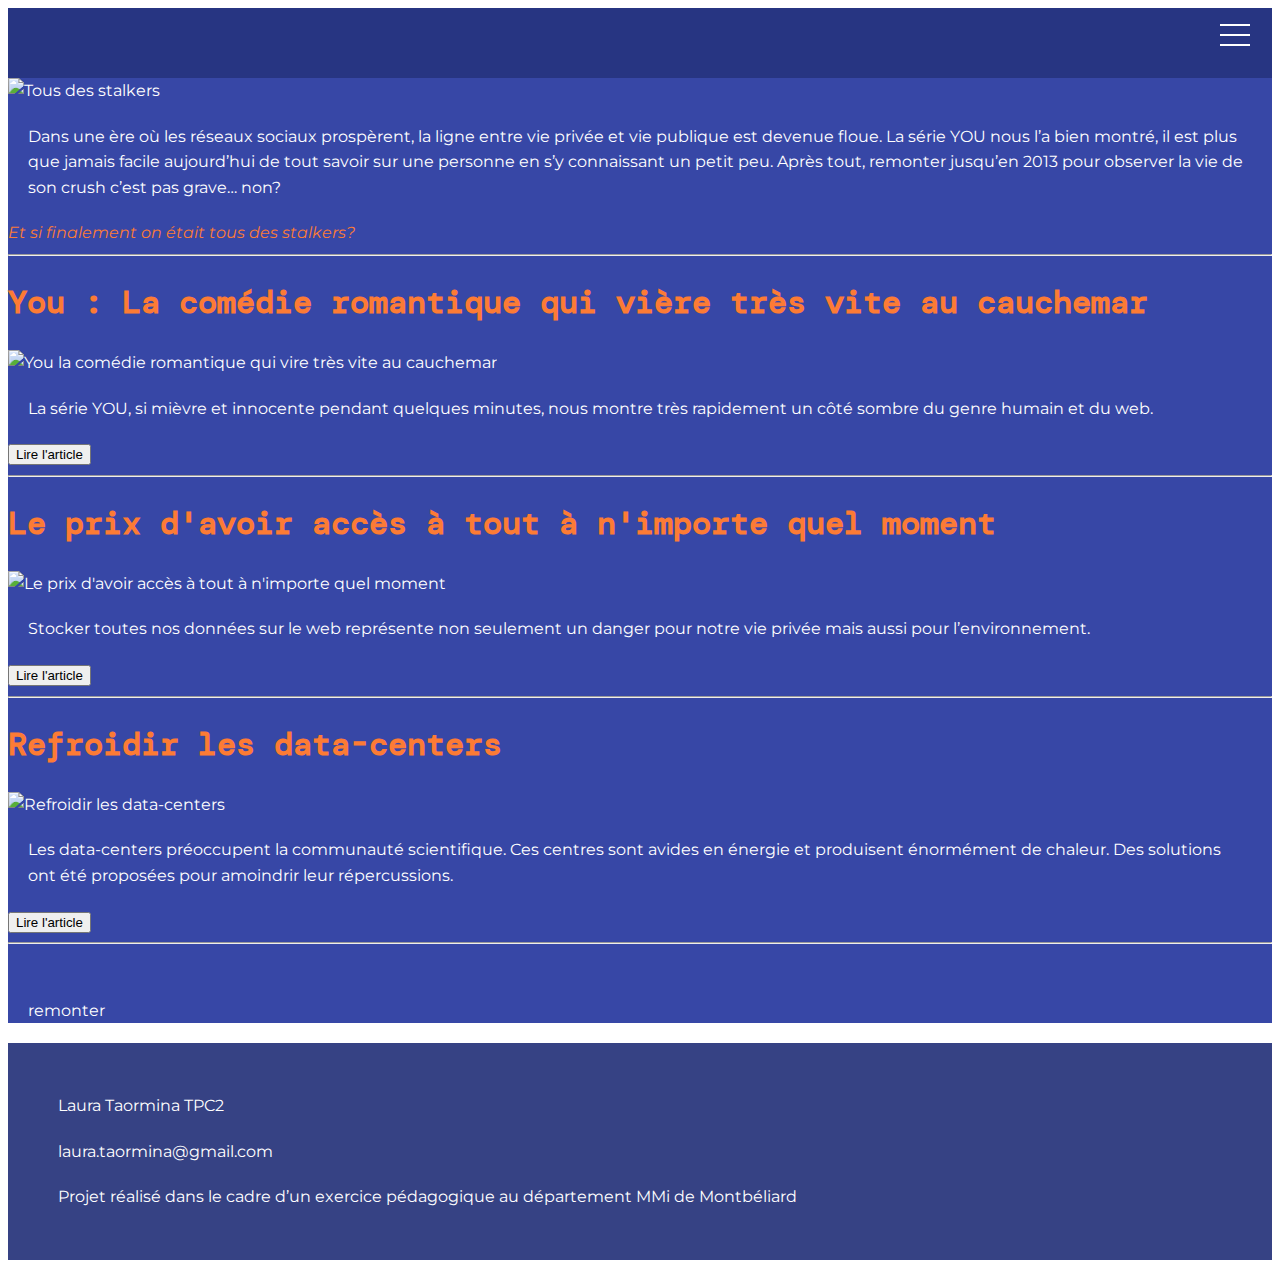
==== index.html @ 7e01e3b2 "Corrections apportées à l'header" ====
<!DOCTYPE html>
<html lang="fr">
<head>
    <meta charset="UTF-8">
    <title>Accueil</title>
    <meta name="viewport" content="width=device-width, user-scalable=no, intial-scale=1.0 ">
    <link rel="stylesheet" href="css/mescss/normalize.css">
    <link rel="stylesheet" href="css/mescss/styles-graphiques.css">
    <link rel="stylesheet" href="css/mescss/couleur-et-typographie.css">
    <link rel="stylesheet" href="css/mescss/menu.css">
    <link rel="stylesheet" href="css/mescss/mise-en-page.css">
</head>

<body>

<header>
    <a href="index.html"><img src="img/logo-blanc.svg" alt=""></a>
    <div class="nav-toggle" onclick="document.documentElement.classList.toggle('menu-open')">
        <div class="nav-toggle-bar"></div>
    </div>
    <nav class="menu">
        <ul>
            <li><a href="index.html">Accueil</a></li>
            <li><a href="article-1.html">La comédie romantique qui vire très vite au cauchemar</a></li>
            <li><a href="article-2.html">Le prix d'avoir accès à tout à n'importe quel moment</a></li>
            <li><a href="article-scientifique.html">L'avènement de l'industrie du Big Data</a></li>
            <li><a href="article-3.html">Refroidir les data-centers</a></li>
            <li><a href="a-propos.html">À propos</a></li>
        </ul>
    </nav>
</header>
<main class="index">
    <img src="img/you-photo.jpeg" alt="Tous des stalkers">

    <p>Dans une ère où les réseaux sociaux prospèrent, la ligne entre vie privée et vie publique est devenue floue. La
        série YOU nous l’a bien montré, il est plus que jamais facile aujourd’hui de tout savoir sur une personne en s’y
        connaissant un petit peu. Après tout, remonter jusqu’en 2013 pour observer la vie de son crush c’est pas grave…
        non?</p>
    <em>Et si finalement on était tous des stalkers?</em>

    <hr>
    <div class="tweets">
        <h1>You : La comédie romantique qui vière très vite au cauchemar</h1>
        <img src="img/you-3.jpg" alt="You la comédie romantique qui vire très vite au cauchemar">
        <p>La série YOU, si mièvre et innocente pendant quelques minutes, nous montre très rapidement un côté sombre du
            genre humain et du web. </p>

        <button>Lire l'article</button>

        <hr>

        <h1>Le prix d'avoir accès à tout à n'importe quel moment</h1>
        <img src="img/cadenas.jpg" alt="Le prix d'avoir accès à tout à n'importe quel moment">
        <p>Stocker toutes nos données sur le web représente non seulement un danger pour notre vie privée mais aussi
            pour
            l’environnement. </p>

        <button>Lire l'article</button>

        <hr>

        <h1>Refroidir les data-centers</h1>
        <img src="img/data-center2.jpg" alt="Refroidir les data-centers">
        <p>Les data-centers préoccupent la communauté scientifique. Ces centres sont avides en énergie et produisent
            énormément de chaleur. Des solutions ont été proposées pour amoindrir leur répercussions.</p></div>

    <button>Lire l'article</button>

    <hr>

    <div class="bouton-remonter">
        <img src="img/logo-blanc.svg" alt="">
        <p>remonter</p>
    </div>
</main>

<footer>
    <p>Laura Taormina TPC2</p>
    <p>laura.taormina@gmail.com</p>
    <p>Projet réalisé dans le cadre d’un exercice pédagogique au département MMi de Montbéliard </p>

</footer>


</body>
</html>
---- css/mescss/styles-graphiques.css ----
img {
    max-width: 100%;
    height: auto;
}

.index > img:first-of-type {
    width: 100%;
}

.carousel {
    background-color: #6189BF;
    padding: 20px 0;
}

.carousel > ul {
    display: flex;
    overflow-x: scroll;
    scroll-snap-type: x mandatory;
}

.carousel-item {
    list-style: none;
    padding: 20px 0;
    flex: 1 0 220px;
    margin-right: 20px;
    scroll-snap-align: center;
}


::-webkit-scrollbar {
    height: 2px;
}

::-webkit-scrollbar-track {
    background-color: #273582;
}

::-webkit-scrollbar-thumb {
    background-color: #FC7B35;
}

.autres-projets > ul {
    list-style: none;
}

.grille-autres-projets img {
    border-radius:50px;
    -webkit-border-radius:50px;
    -moz-border-radius:50px;
    width:103px;
    height:103px;
}

header img {
    width:60px;
    position:absolute;
    top:4px;
    left:20px;
}
---- css/mescss/couleur-et-typographie.css ----
@import url('https://fonts.googleapis.com/css2?family=Montserrat:ital,wght@0,100;0,200;0,300;0,400;0,500;0,600;0,700;0,800;0,900;1,100;1,200;1,300;1,400;1,500;1,600;1,700;1,800;1,900&display=swap');
@import url('https://fonts.googleapis.com/css2?family=DM+Mono:ital,wght@0,300;0,400;0,500;1,300;1,400;1,500&family=Montserrat:ital,wght@0,100;0,200;0,300;0,400;0,500;0,600;0,700;0,800;0,900;1,100;1,200;1,300;1,400;1,500;1,600;1,700;1,800;1,900&display=swap');

html {
    font-size: 62.5%; /* 1rem == 10px */
}

body {
    font-family: 'Montserrat', sans-serif;
    font-size: 1.6rem;
    line-height: 1.6;
}

header {
    background-color: #273582;
    height: 70px;
    color: white;
}

a {
    text-decoration: none;
}

h1, h2, h3 {
    font-family: 'DM Mono', monospace;
    color: #FC7B35;
}

h2 {
    margin-left: 17px;
    font-size: 1.125rem;
}

h3 {
    margin-left: 25px;
}

em {
    color: #FC7B35;
}

footer {
    background-color: #364284;
    color: white;
    padding: 30px;
}

.index {
    background-color: #3747A6;
    color: white;
}

p {
    margin: 20px;
}

hr {
    color: #3747A6;
}

.autres-projets {
    background-color: #6189BF;
    padding: 30px;
    margin-top: 40px;
}

.autres-projets p, .img-autres-projets > li {
    color: white;
    text-align: center;
}


.autres-projets p:first-of-type {
    font-family: 'DM Mono', monospace;
}
---- css/mescss/menu.css ----
.nav-toggle {
    width: 30px;
    height: 30px;
    position: absolute;
    top: 20px;
    right: 30px;
    display: flex;
    align-items: center;
    justify-content: center;
    z-index: 2;
}

.nav-toggle-bar,
.nav-toggle-bar::before,
.nav-toggle-bar::after {
    content: "";
    background-color: white;
    width: 100%;
    height: 2px;
    position: absolute;
    left: 0;
    transition: all .6s ease-in-out;
}

.nav-toggle-bar::before {
    top: -10px;
}

.nav-toggle-bar::after {
    top: 10px;
}

.menu-open .nav-toggle-bar {
    transform: rotate(135deg);
}

.menu-open .nav-toggle-bar::before,
.menu-open .nav-toggle-bar::after {
    transform: rotate(90deg);
    top: 0;
}

/*MENU*/

.menu {
    background-color: #273582;
    position: fixed;
    top: 0;
    left: 0;
    bottom: 0;
    right: 0;
    display: flex;
    align-items: center;
    justify-content: center;
    transform: translateX(100vw);
    transition: all .6s;
    z-index: 1;
}

.menu-open .menu {
    transform: translateX(0);
}

/*Note :Bug sur IOS */
/*Overflow doit être appliqué sur l'élément body ET html*/
/*pour faire disparaître le scroll */
.menu-open,
.menu-open body {
    overflow: hidden;
}

.menu ul {
    list-style: none;
    margin: 0;
    padding: 0;
    font-size: 2.3rem;
    text-transform: uppercase;
}

.menu li {
    margin-bottom: 30px;
    background-color: #4B5AAF;
    border-radius:15px;
    text-align: center;
    padding:5px;
    transform: translateX(30px);
    opacity: 0;
    transition: all .5s ease;
}

.menu a {
    color: white;
}

.menu-open .menu li {
    transform: translateX(0);
    opacity: 1;
}

.menu-open .menu li:nth-child(n+1) {transition-delay: .3s;}
.menu-open .menu li:nth-child(n+2) {transition-delay: .35s;}
.menu-open .menu li:nth-child(n+3) {transition-delay: .4s;}
.menu-open .menu li:nth-child(n+4) {transition-delay: .45s;}
.menu-open .menu li:nth-child(n+5) {transition-delay: .5s;}
.menu-open .menu li:nth-child(n+6) {transition-delay: .55s;}
---- css/mescss/mise-en-page.css ----
.img-autres-projets > li {
    display:table-cell;
    width:50%;
    vertical-align: top;
}
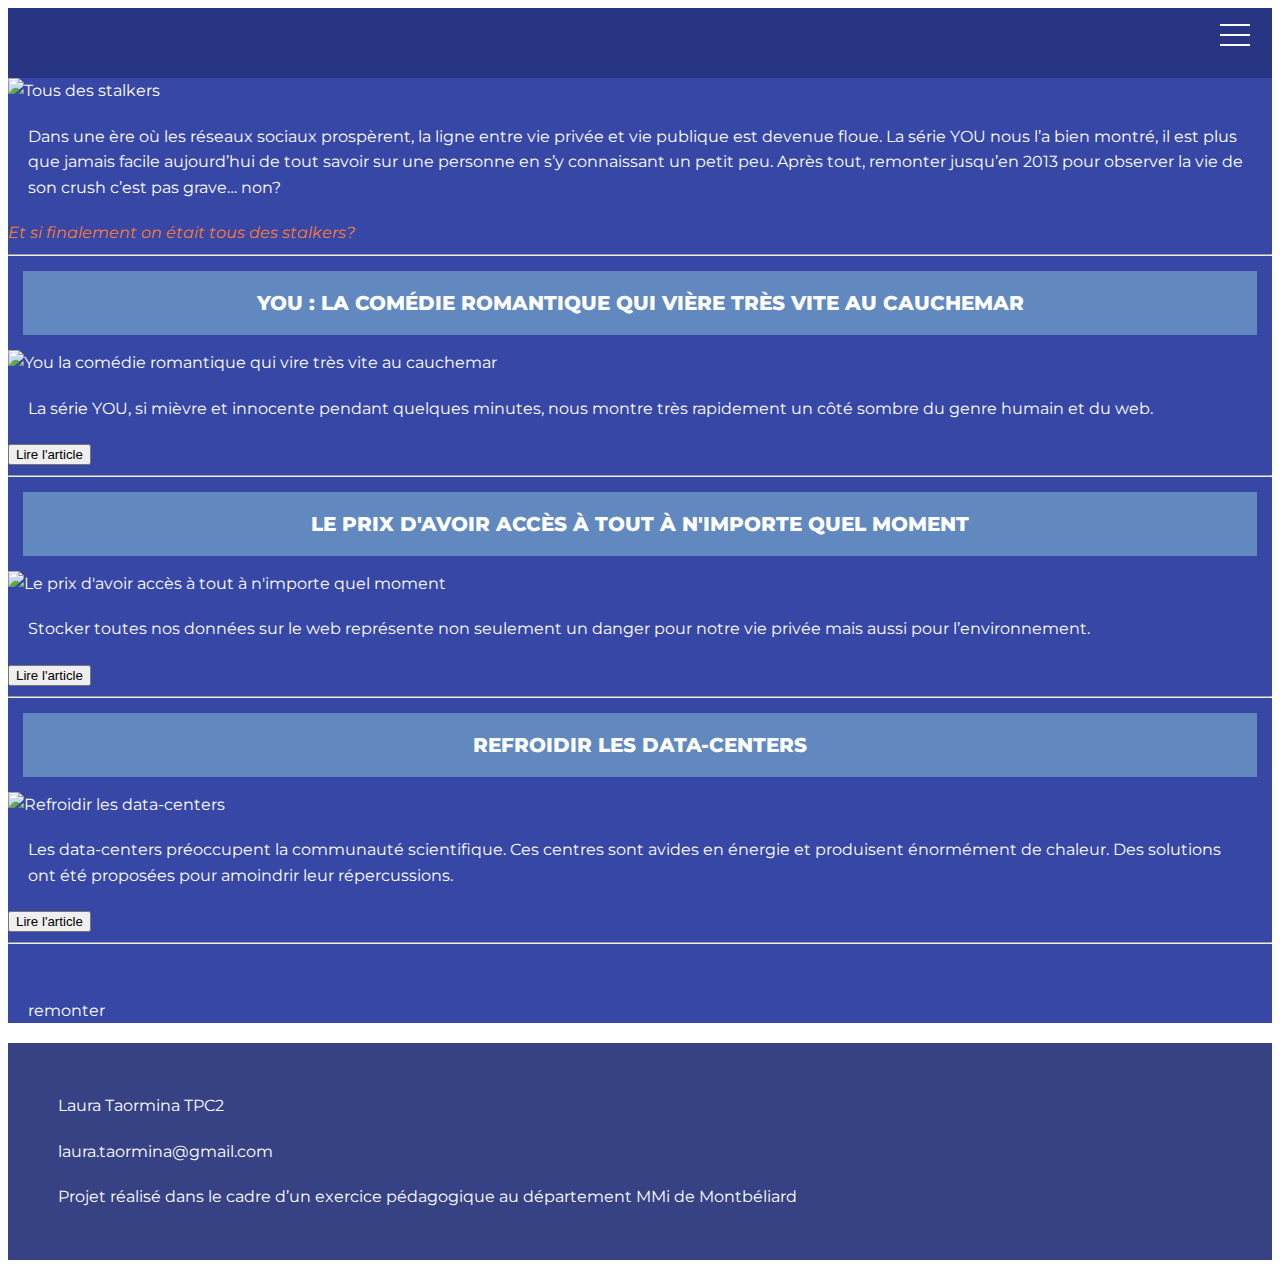
==== commit dd20242d: "Boutons article suivant + Bouton remonter la page" ====
--- a/index.html
+++ b/index.html
@@ -3,6 +3,7 @@
 <head>
     <meta charset="UTF-8">
     <title>Accueil</title>
+    <script src="https://kit.fontawesome.com/8444637501.js" crossorigin="anonymous"></script>
     <meta name="viewport" content="width=device-width, user-scalable=no, intial-scale=1.0 ">
     <link rel="stylesheet" href="css/mescss/normalize.css">
     <link rel="stylesheet" href="css/mescss/styles-graphiques.css">
@@ -29,7 +30,9 @@
         </ul>
     </nav>
 </header>
+
 <main class="index">
+
     <img src="img/you-photo.jpeg" alt="Tous des stalkers">
 
     <p>Dans une ère où les réseaux sociaux prospèrent, la ligne entre vie privée et vie publique est devenue floue. La
--- a/css/mescss/styles-graphiques.css
+++ b/css/mescss/styles-graphiques.css
@@ -44,16 +44,45 @@
 }
 
 .grille-autres-projets img {
-    border-radius:50px;
-    -webkit-border-radius:50px;
-    -moz-border-radius:50px;
-    width:103px;
-    height:103px;
+    border-radius: 50px;
+    -webkit-border-radius: 50px;
+    -moz-border-radius: 50px;
+    width: 103px;
+    height: 103px;
 }
 
 header img {
-    width:60px;
-    position:absolute;
-    top:4px;
-    left:20px;
+    width: 60px;
+    position: absolute;
+    top: 4px;
+    left: 20px;
 }
+
+.article-suivant {
+    background-color: #6189BF;
+    color: white;
+    font-size: 2rem;
+    text-transform: uppercase;
+    text-align: center;
+    margin: 15px;
+    padding: 20px;
+    font-weight: 800;
+    line-height: 2.4rem;
+}
+
+.lire-article-suivant {
+    font-family: 'DM Mono', monospace;
+    color: #FC7B35;
+    font-size: 1.4rem;
+    text-transform: uppercase;
+}
+
+.lire-article-suivant::after {
+    background-image: url("img/arrow-alt-circle-right-regular.svg");
+}
+
+.bouton-remonter img {
+    width: 50px;
+    margin-left:43vw;
+    opacity: 33%;
+}--- a/css/mescss/couleur-et-typographie.css
+++ b/css/mescss/couleur-et-typographie.css
@@ -19,20 +19,34 @@
 
 a {
     text-decoration: none;
+    color: #FC7B35;
 }
 
-h1, h2, h3 {
+h1 {
+    background-color: #6189BF;
+    color: white;
+    font-size: 2rem;
+    text-transform: uppercase;
+    text-align: center;
+    margin: 15px;
+    padding: 20px;
+    font-weight: 800;
+    line-height: 2.4rem;
+}
+
+h2, h3 {
     font-family: 'DM Mono', monospace;
     color: #FC7B35;
 }
 
 h2 {
     margin-left: 17px;
-    font-size: 1.125rem;
+    font-size: 1.8rem;
 }
 
 h3 {
     margin-left: 25px;
+    font-size: 1.6rem;
 }
 
 em {
@@ -41,8 +55,11 @@
 
 footer {
     background-color: #364284;
-    color: white;
     padding: 30px;
+}
+
+footer p {
+    color:white;
 }
 
 .index {
@@ -52,6 +69,11 @@
 
 p {
     margin: 20px;
+    color: #273582;
+}
+
+.index p {
+    color: white;
 }
 
 hr {
@@ -72,4 +94,8 @@
 
 .autres-projets p:first-of-type {
     font-family: 'DM Mono', monospace;
+}
+
+.carousel h3 {
+    color: white;
 }--- a/css/mescss/menu.css
+++ b/css/mescss/menu.css
@@ -43,7 +43,7 @@
 /*MENU*/
 
 .menu {
-    background-color: #273582;
+    background: linear-gradient(180deg, rgba(39,53,130,1) 34%, rgba(55,71,166,1) 100%);
     position: fixed;
     top: 0;
     left: 0;
@@ -73,16 +73,18 @@
     list-style: none;
     margin: 0;
     padding: 0;
-    font-size: 2.3rem;
+    font-size: 1.8rem;
+    font-weight: 800;
     text-transform: uppercase;
 }
 
 .menu li {
-    margin-bottom: 30px;
+    margin-bottom: 20px;
     background-color: #4B5AAF;
-    border-radius:15px;
+    border-radius: 5px;
     text-align: center;
-    padding:5px;
+    padding: 0.7em;
+    width: 85vw;
     transform: translateX(30px);
     opacity: 0;
     transition: all .5s ease;
@@ -97,11 +99,28 @@
     opacity: 1;
 }
 
-.menu-open .menu li:nth-child(n+1) {transition-delay: .3s;}
-.menu-open .menu li:nth-child(n+2) {transition-delay: .35s;}
-.menu-open .menu li:nth-child(n+3) {transition-delay: .4s;}
-.menu-open .menu li:nth-child(n+4) {transition-delay: .45s;}
-.menu-open .menu li:nth-child(n+5) {transition-delay: .5s;}
-.menu-open .menu li:nth-child(n+6) {transition-delay: .55s;}
+.menu-open .menu li:nth-child(n+1) {
+    transition-delay: .3s;
+}
+
+.menu-open .menu li:nth-child(n+2) {
+    transition-delay: .35s;
+}
+
+.menu-open .menu li:nth-child(n+3) {
+    transition-delay: .4s;
+}
+
+.menu-open .menu li:nth-child(n+4) {
+    transition-delay: .45s;
+}
+
+.menu-open .menu li:nth-child(n+5) {
+    transition-delay: .5s;
+}
+
+.menu-open .menu li:nth-child(n+6) {
+    transition-delay: .55s;
+}
 
 
--- a/css/mescss/mise-en-page.css
+++ b/css/mescss/mise-en-page.css
@@ -1,6 +1,13 @@
 .img-autres-projets > li {
-    display:table-cell;
-    width:50%;
+    display: table-cell;
+    width: 50%;
     vertical-align: top;
 }
 
+.lire-article-suivant {
+    position: absolute
+}
+
+.article-suivant {
+    margin-top: 65px;
+}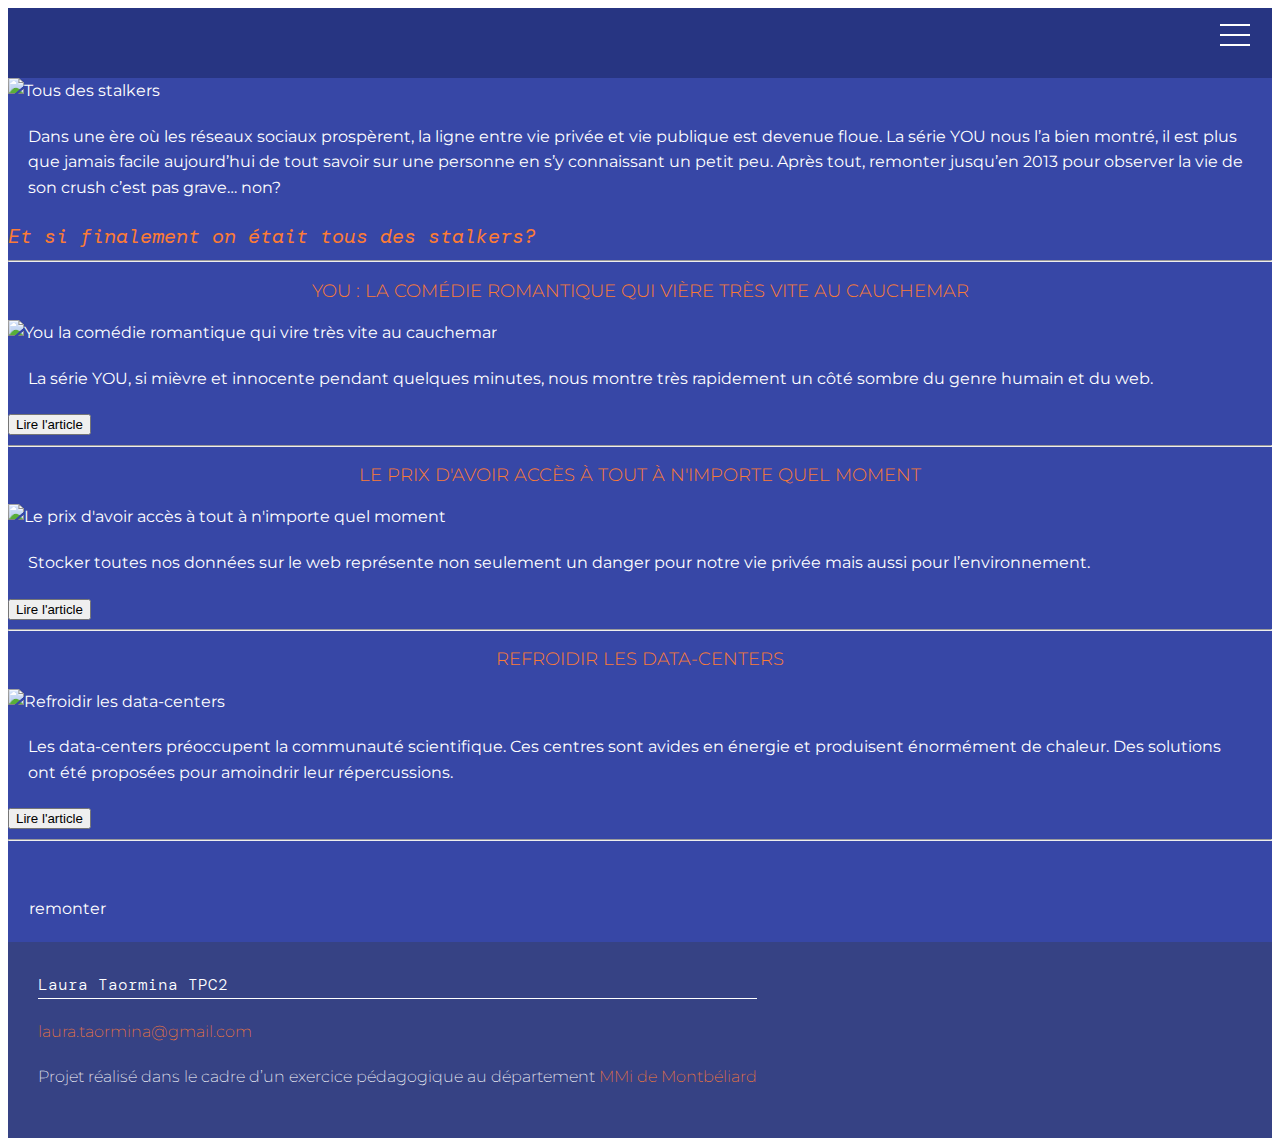
==== commit 953d5234: "Footer" ====
--- a/index.html
+++ b/index.html
@@ -5,7 +5,7 @@
     <title>Accueil</title>
     <script src="https://kit.fontawesome.com/8444637501.js" crossorigin="anonymous"></script>
     <meta name="viewport" content="width=device-width, user-scalable=no, intial-scale=1.0 ">
-    <link rel="stylesheet" href="css/mescss/normalize.css">
+    <link rel="stylesheet" href="css/lib/normalize.css">
     <link rel="stylesheet" href="css/mescss/styles-graphiques.css">
     <link rel="stylesheet" href="css/mescss/couleur-et-typographie.css">
     <link rel="stylesheet" href="css/mescss/menu.css">
@@ -55,8 +55,7 @@
         <h1>Le prix d'avoir accès à tout à n'importe quel moment</h1>
         <img src="img/cadenas.jpg" alt="Le prix d'avoir accès à tout à n'importe quel moment">
         <p>Stocker toutes nos données sur le web représente non seulement un danger pour notre vie privée mais aussi
-            pour
-            l’environnement. </p>
+            pour l’environnement. </p>
 
         <button>Lire l'article</button>
 
@@ -78,12 +77,20 @@
 </main>
 
 <footer>
-    <p>Laura Taormina TPC2</p>
-    <p>laura.taormina@gmail.com</p>
-    <p>Projet réalisé dans le cadre d’un exercice pédagogique au département MMi de Montbéliard </p>
+    <div class="colonne-footer"><p>Laura Taormina TPC2</p>
+        <p><a href="mailto:nullepart@mozilla.org">laura.taormina@gmail.com</a></p>
+        <p>Projet réalisé dans le cadre d’un exercice pédagogique au département <a href="http://mmimontbeliard.com/">MMi
+            de Montbéliard</a></p>
+    </div>
 
+    <div class="colonne-footer">
+        <ul>
+            <li><a href="https://www.twitter.com"><i class="fab fa-twitter"></i></a></li>
+            <li><a href="https://www.Instagram.com"><i class="fab fa-instagram"></i></a></li>
+            <li><a href="https://Facebook.com"><i class="fab fa-facebook-f"></i></a></li>
+        </ul>
+    </div>
 </footer>
-
 
 </body>
 </html>--- a/css/mescss/styles-graphiques.css
+++ b/css/mescss/styles-graphiques.css
@@ -77,12 +77,35 @@
     text-transform: uppercase;
 }
 
-.lire-article-suivant::after {
-    background-image: url("img/arrow-alt-circle-right-regular.svg");
+.bouton-remonter img {
+    width: 50px;
+    margin-left: 43vw;
+    opacity: 33%;
 }
 
-.bouton-remonter img {
-    width: 50px;
-    margin-left:43vw;
-    opacity: 33%;
+.quote {
+    border: 2px #6189BF solid;
+    font-weight: 500;
+    margin: 15px;
+    padding: 15px;
+    text-align: center;
+    font-style: italic;
+    color: #FC7B35;
+    border-radius: 4px;
+}
+
+footer ul {
+    list-style: none;
+}
+
+footer i {
+    font-size: 3rem;
+    margin-bottom: 3vw;
+    margin-right: 5vw;
+    text-align: center;
+    text-shadow: 0 -2px 2px black;
+}
+
+.bouton-remonter {
+    padding: 1px;
 }--- a/css/mescss/couleur-et-typographie.css
+++ b/css/mescss/couleur-et-typographie.css
@@ -22,7 +22,17 @@
     color: #FC7B35;
 }
 
-h1 {
+.index h1 {
+    font-family: 'Montserrat', sans-serif;
+    color: #FC7B35;
+    font-size: 1.8rem;
+    font-weight: 300;
+    text-transform: uppercase;
+    text-align: center;
+    margin: 0.8em;
+}
+
+.page-article h1 {
     background-color: #6189BF;
     color: white;
     font-size: 2rem;
@@ -55,11 +65,21 @@
 
 footer {
     background-color: #364284;
-    padding: 30px;
+    padding:10px;
 }
 
 footer p {
-    color:white;
+    color: white;
+}
+
+footer p:first-of-type {
+    border-bottom: 1px white solid;
+    box-sizing: border-box;
+    font-family: 'DM Mono', monospace;
+}
+
+footer p {
+    font-weight: 200;
 }
 
 .index {
@@ -98,4 +118,9 @@
 
 .carousel h3 {
     color: white;
+}
+
+.index em {
+    font-family: 'DM Mono', monospace;
+    font-size: 2rem;
 }--- a/css/mescss/mise-en-page.css
+++ b/css/mescss/mise-en-page.css
@@ -10,4 +10,9 @@
 
 .article-suivant {
     margin-top: 65px;
+}
+
+.colonne-footer {
+    display: table-cell;
+    vertical-align: top;
 }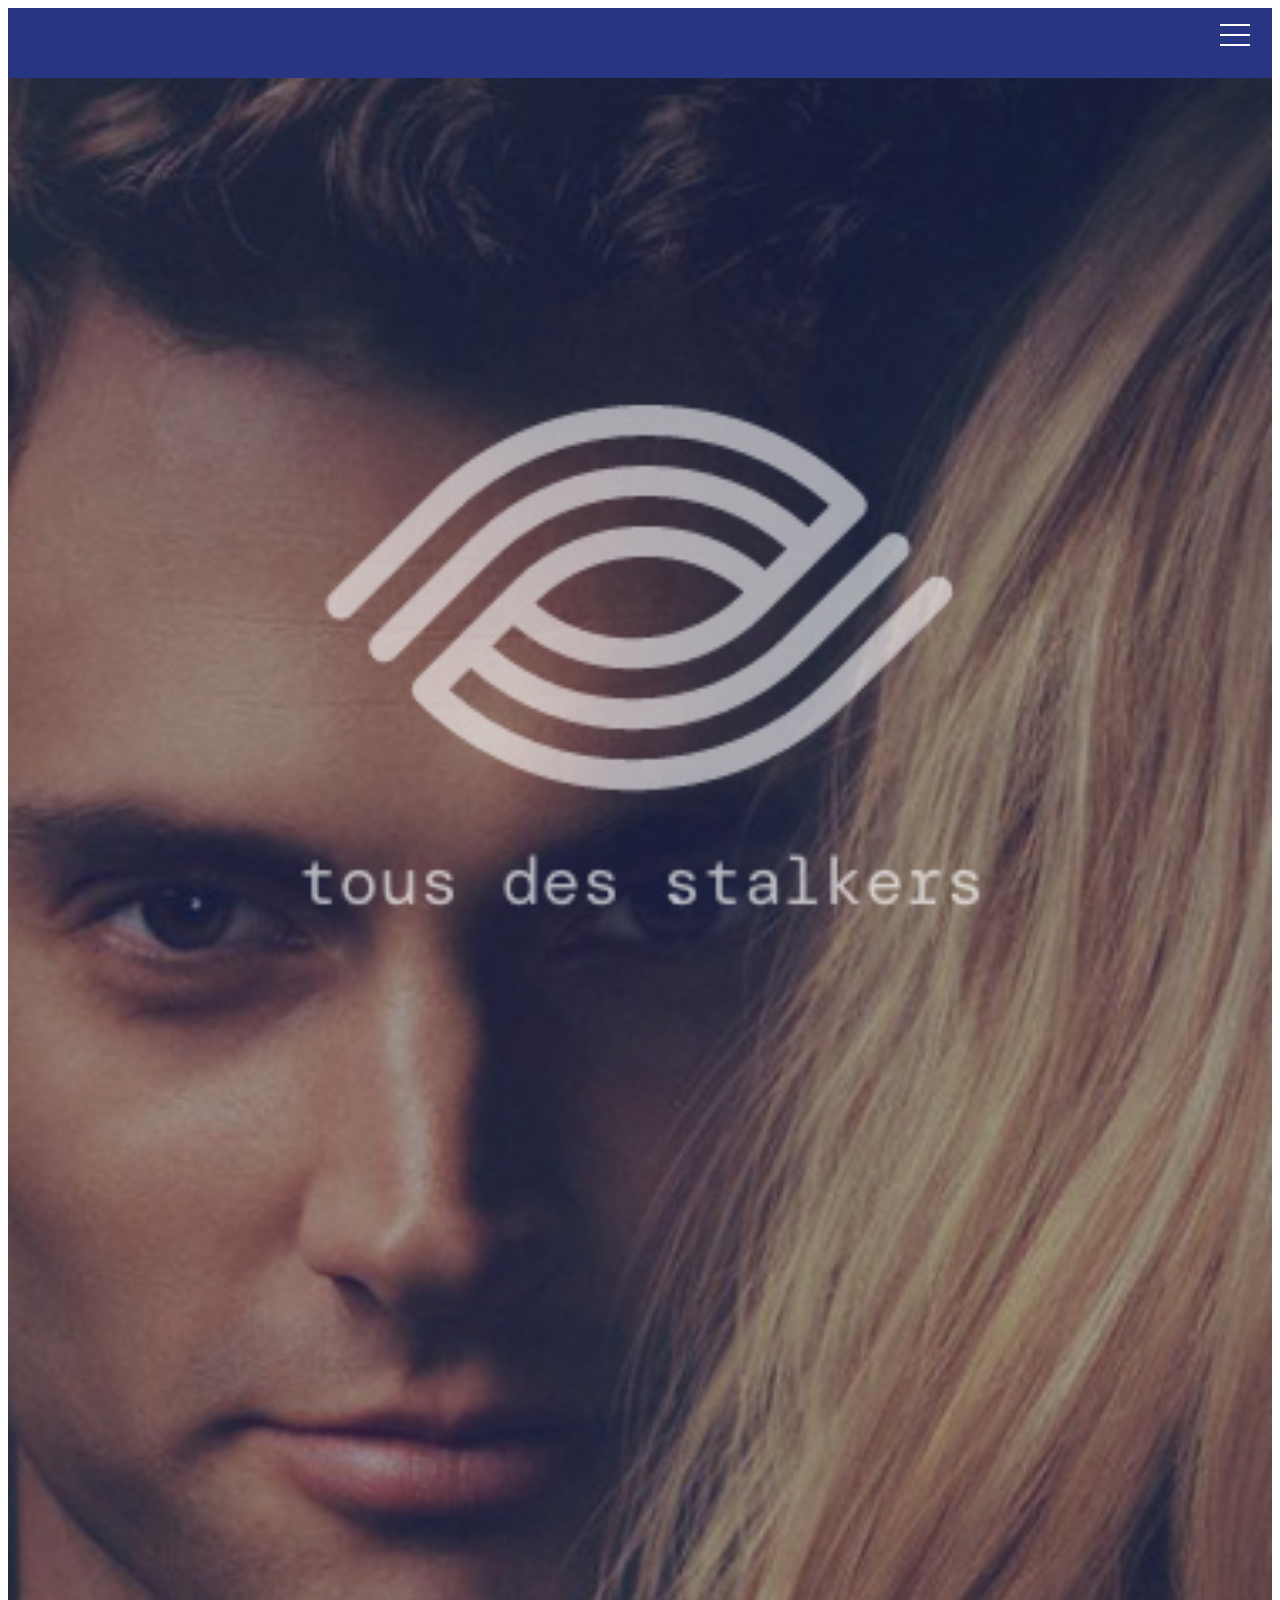
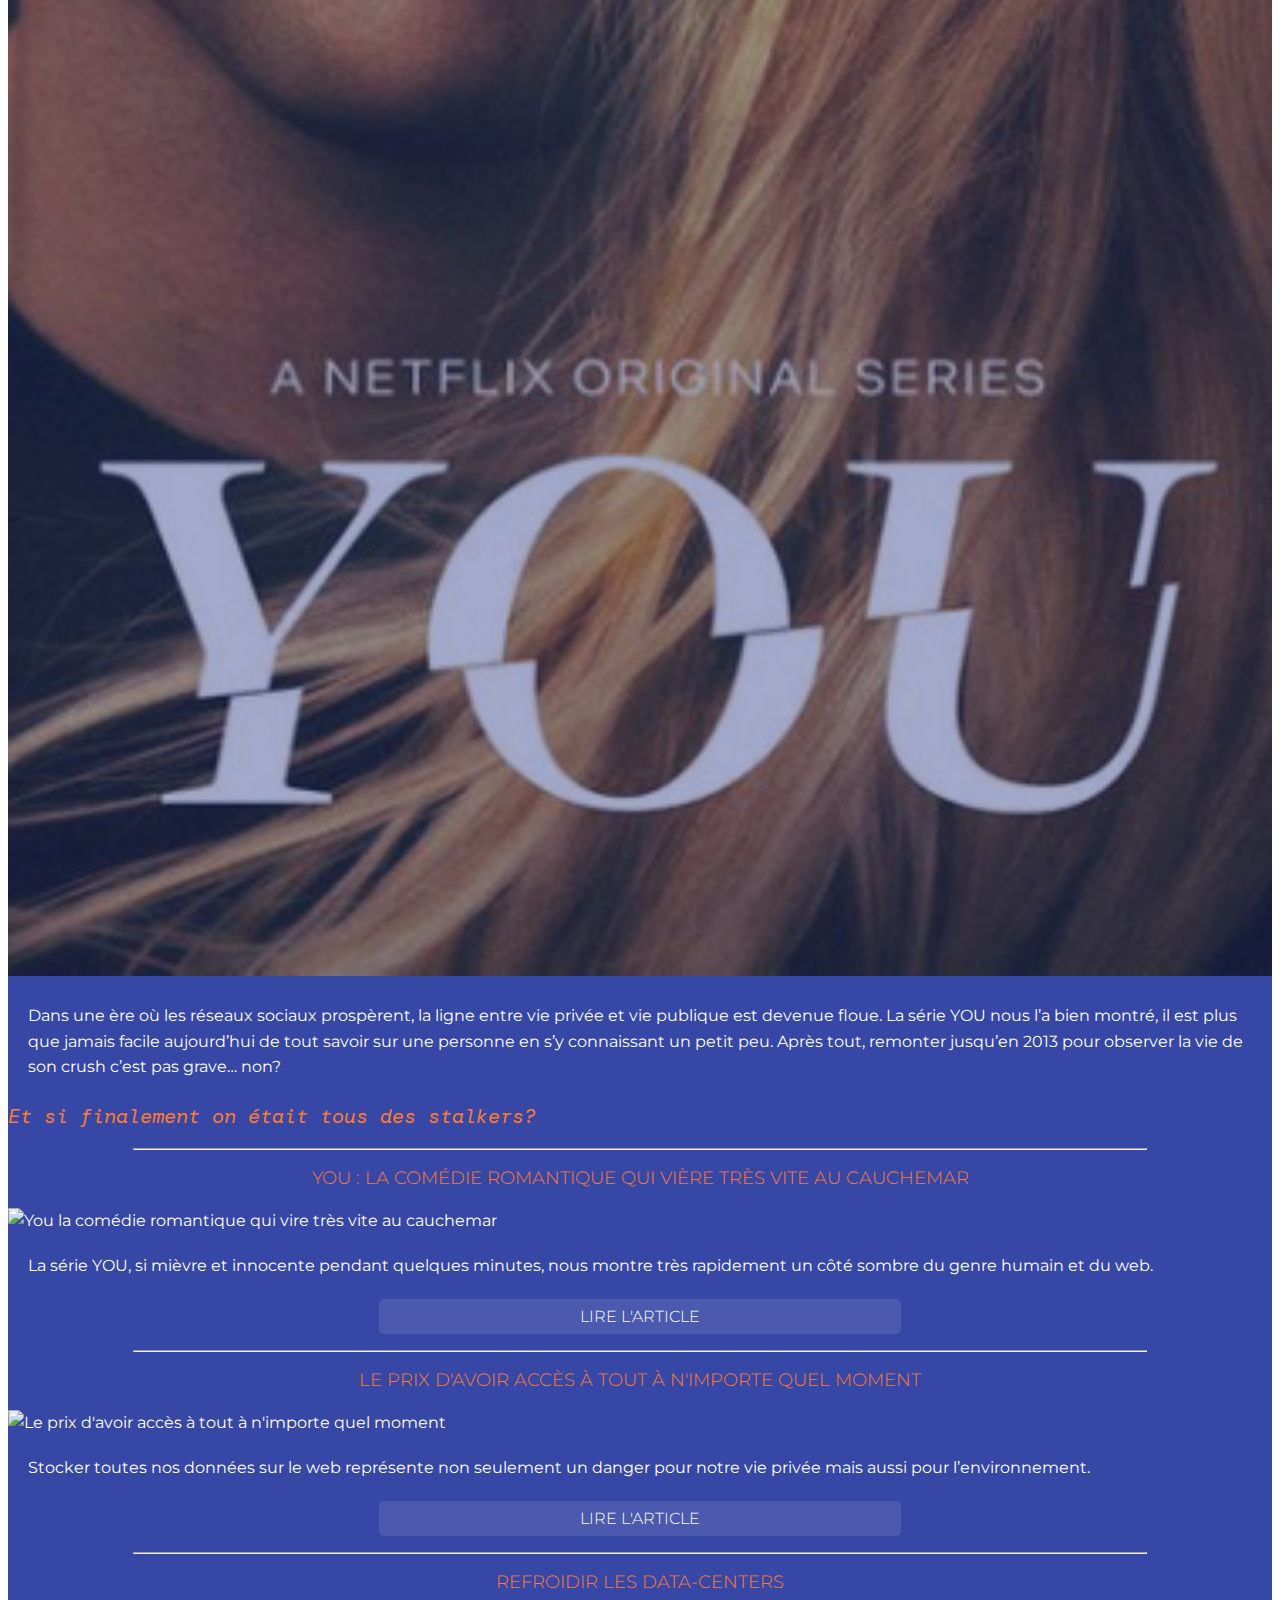
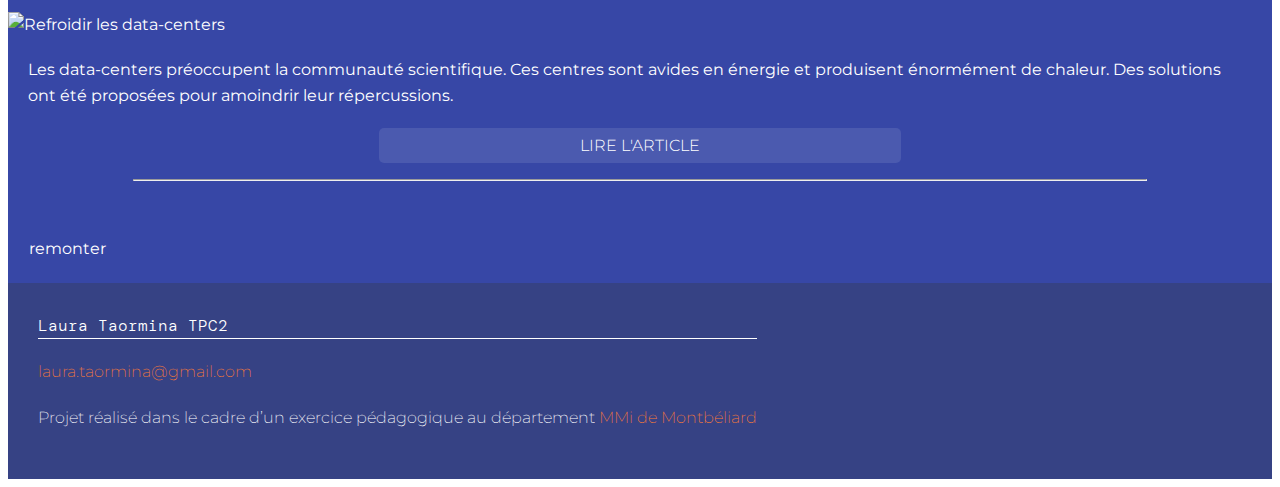
==== commit 5f3027cf: "Boutons lire l'article" ====
--- a/index.html
+++ b/index.html
@@ -33,7 +33,7 @@
 
 <main class="index">
 
-    <img src="img/you-photo.jpeg" alt="Tous des stalkers">
+    <img src="img/photo-accueuil.jpg" alt="Tous des stalkers">
 
     <p>Dans une ère où les réseaux sociaux prospèrent, la ligne entre vie privée et vie publique est devenue floue. La
         série YOU nous l’a bien montré, il est plus que jamais facile aujourd’hui de tout savoir sur une personne en s’y
@@ -48,7 +48,7 @@
         <p>La série YOU, si mièvre et innocente pendant quelques minutes, nous montre très rapidement un côté sombre du
             genre humain et du web. </p>
 
-        <button>Lire l'article</button>
+        <a href="article-1.html"><p class="bouton-lire-article">Lire l'article <i class="far fa-arrow-alt-circle-right"></i></p></a>
 
         <hr>
 
@@ -57,7 +57,7 @@
         <p>Stocker toutes nos données sur le web représente non seulement un danger pour notre vie privée mais aussi
             pour l’environnement. </p>
 
-        <button>Lire l'article</button>
+        <a href="article-2.html"><p class="bouton-lire-article">Lire l'article <i class="far fa-arrow-alt-circle-right"></i></p></a>
 
         <hr>
 
@@ -66,7 +66,7 @@
         <p>Les data-centers préoccupent la communauté scientifique. Ces centres sont avides en énergie et produisent
             énormément de chaleur. Des solutions ont été proposées pour amoindrir leur répercussions.</p></div>
 
-    <button>Lire l'article</button>
+    <a href="article-3.html"><p class="bouton-lire-article">Lire l'article <i class="far fa-arrow-alt-circle-right"></i></p></a>
 
     <hr>
 
@@ -78,7 +78,7 @@
 
 <footer>
     <div class="colonne-footer"><p>Laura Taormina TPC2</p>
-        <p><a href="mailto:nullepart@mozilla.org">laura.taormina@gmail.com</a></p>
+        <p><a href="mailto:laura.taormina@gmail.com">laura.taormina@gmail.com</a></p>
         <p>Projet réalisé dans le cadre d’un exercice pédagogique au département <a href="http://mmimontbeliard.com/">MMi
             de Montbéliard</a></p>
     </div>
--- a/css/mescss/styles-graphiques.css
+++ b/css/mescss/styles-graphiques.css
@@ -108,4 +108,16 @@
 
 .bouton-remonter {
     padding: 1px;
+}
+
+.bouton-lire-article {
+    background-color: #4B5AAF;
+    text-transform: uppercase;
+    color: white;
+    font-weight: 300;
+    text-align: center;
+    width:40vw;
+    margin:auto;
+    padding:0.3em;
+    border-radius: 5px;
 }--- a/css/mescss/couleur-et-typographie.css
+++ b/css/mescss/couleur-et-typographie.css
@@ -65,7 +65,7 @@
 
 footer {
     background-color: #364284;
-    padding:10px;
+    padding: 10px;
 }
 
 footer p {
@@ -98,6 +98,8 @@
 
 hr {
     color: #3747A6;
+    width: 80%;
+    margin-top:1em;
 }
 
 .autres-projets {
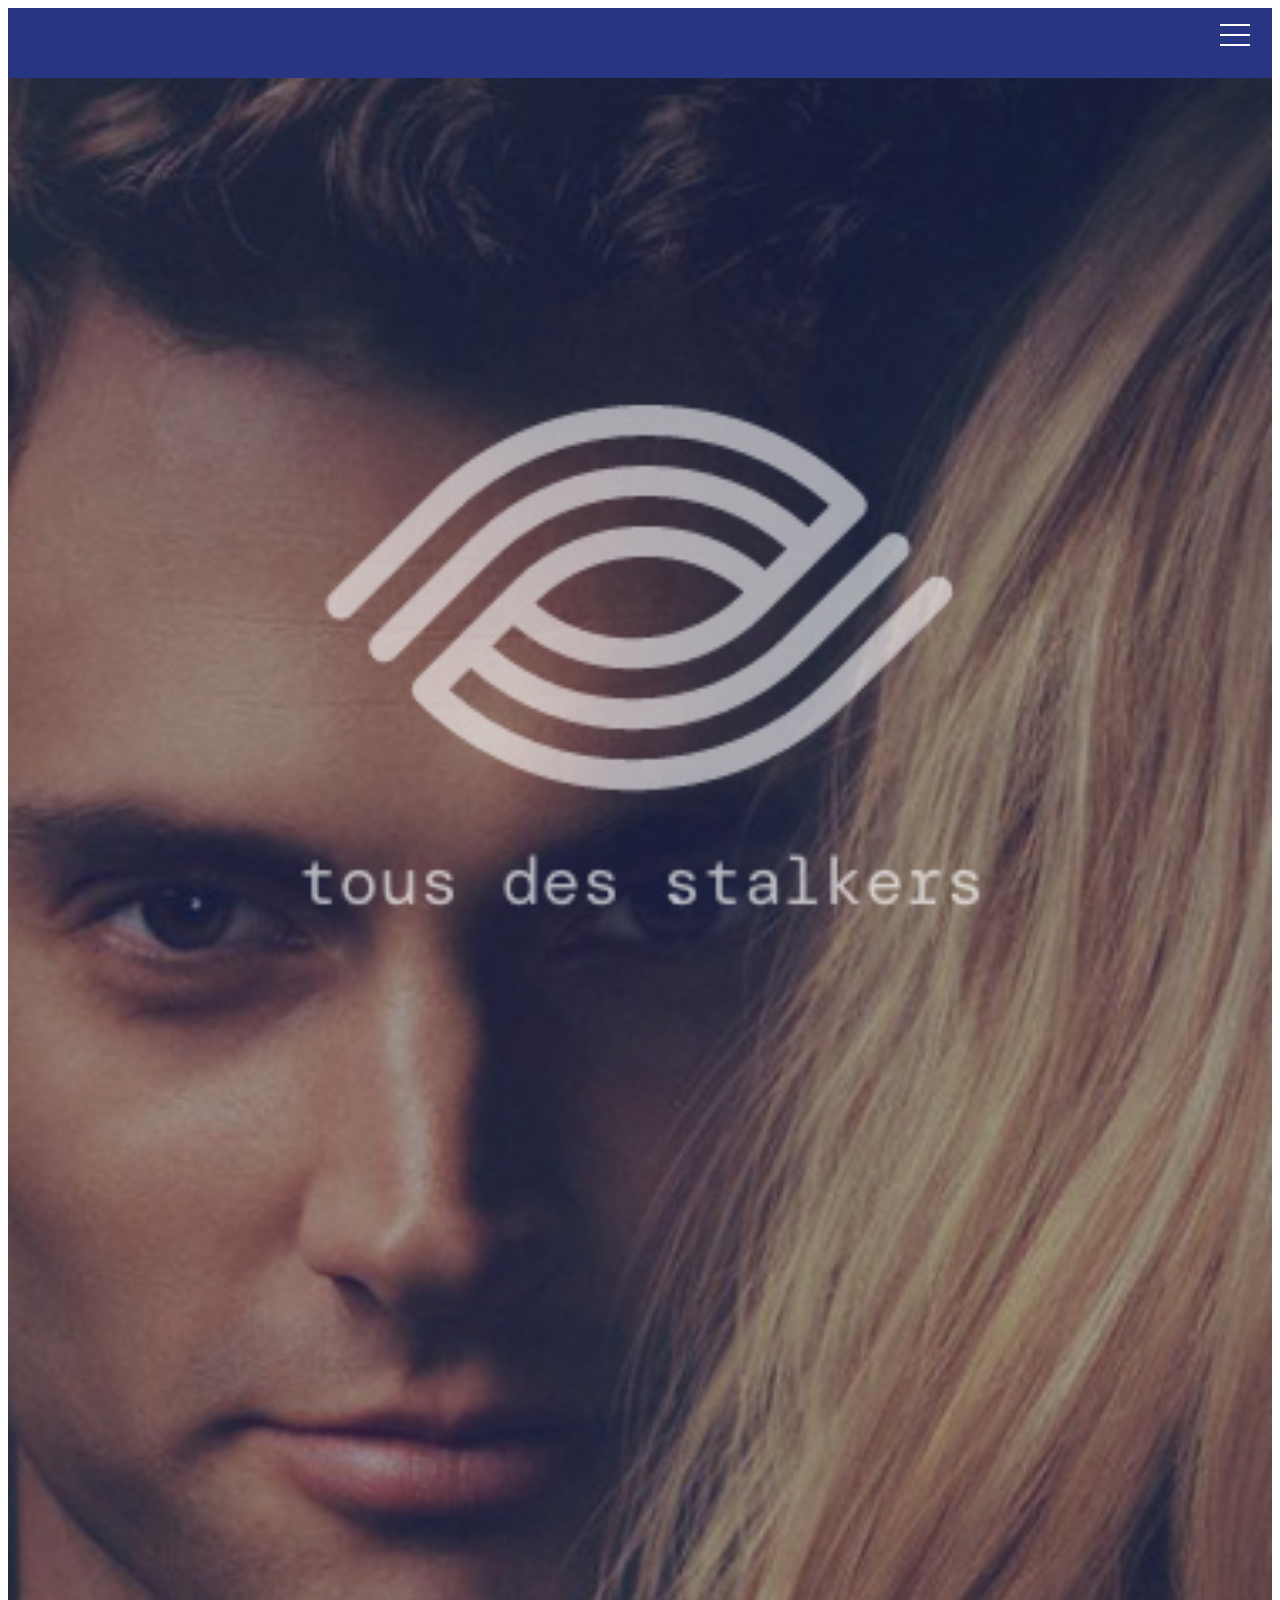
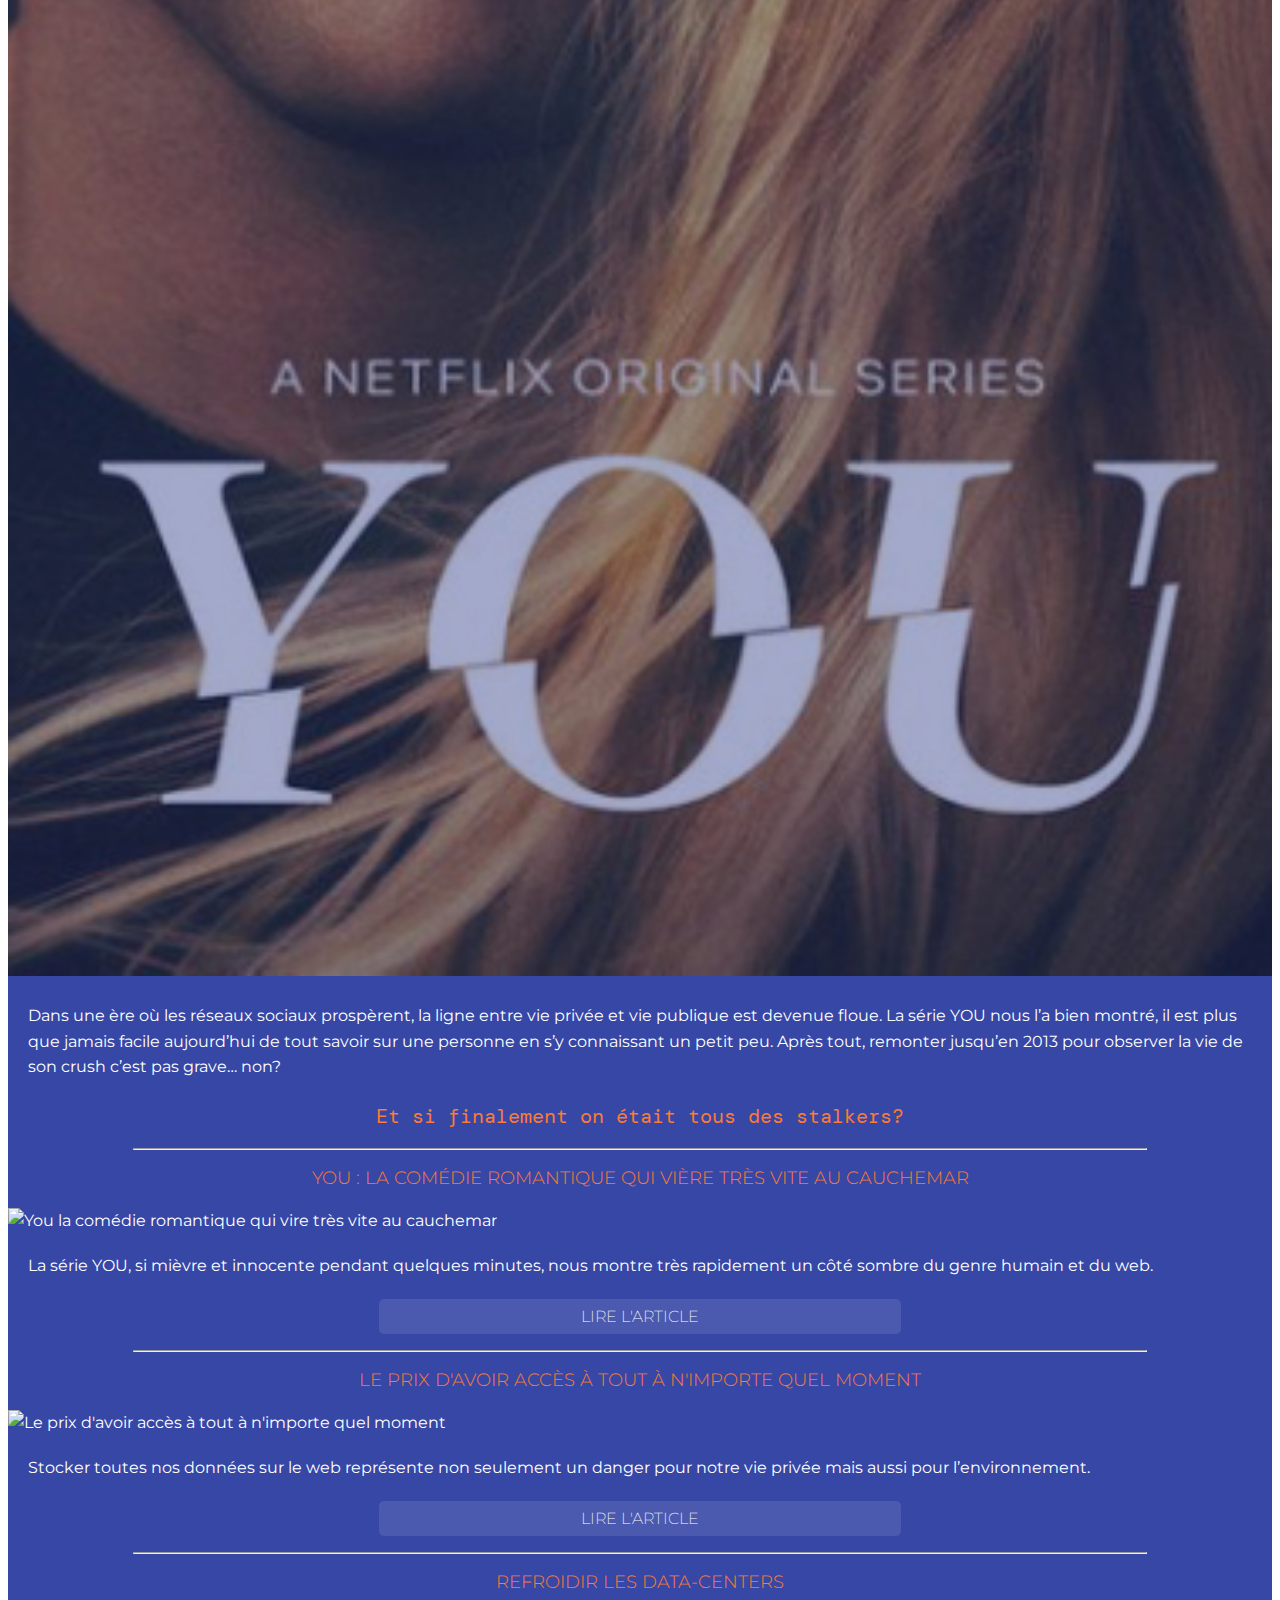
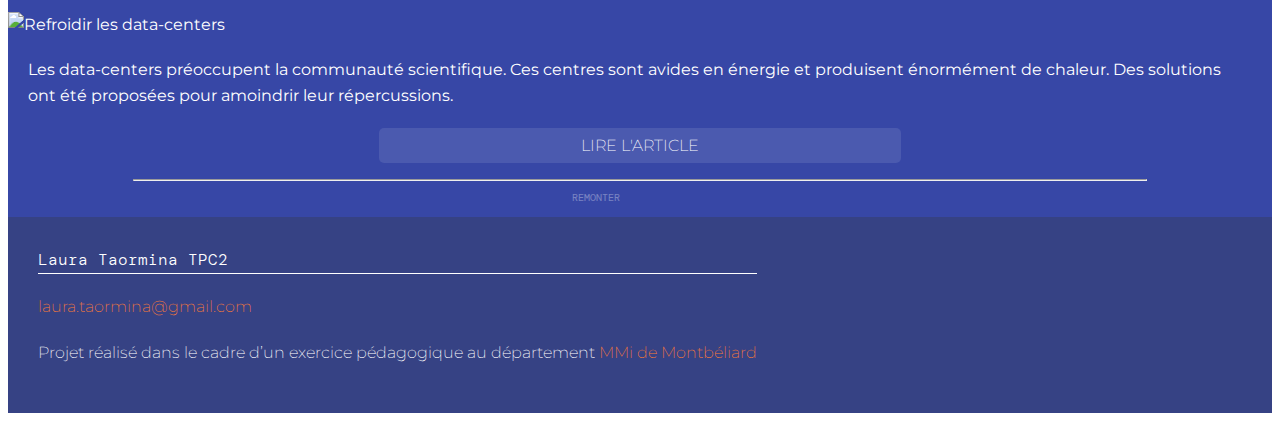
==== commit 78bd37b2: "Bouton remonter la page" ====
--- a/index.html
+++ b/index.html
@@ -14,7 +14,7 @@
 
 <body>
 
-<header>
+<header id="header">
     <a href="index.html"><img src="img/logo-blanc.svg" alt=""></a>
     <div class="nav-toggle" onclick="document.documentElement.classList.toggle('menu-open')">
         <div class="nav-toggle-bar"></div>
@@ -39,9 +39,10 @@
         série YOU nous l’a bien montré, il est plus que jamais facile aujourd’hui de tout savoir sur une personne en s’y
         connaissant un petit peu. Après tout, remonter jusqu’en 2013 pour observer la vie de son crush c’est pas grave…
         non?</p>
-    <em>Et si finalement on était tous des stalkers?</em>
+    <div class="tagline">Et si finalement on était tous des stalkers?</div>
 
     <hr>
+
     <div class="tweets">
         <h1>You : La comédie romantique qui vière très vite au cauchemar</h1>
         <img src="img/you-3.jpg" alt="You la comédie romantique qui vire très vite au cauchemar">
@@ -71,9 +72,10 @@
     <hr>
 
     <div class="bouton-remonter">
-        <img src="img/logo-blanc.svg" alt="">
+        <img onclick="location.href='#header'" src="img/logo-blanc.svg" alt="">
         <p>remonter</p>
     </div>
+
 </main>
 
 <footer>
--- a/css/mescss/styles-graphiques.css
+++ b/css/mescss/styles-graphiques.css
@@ -79,7 +79,8 @@
 
 .bouton-remonter img {
     width: 50px;
-    margin-left: 43vw;
+    display: block;
+    margin: auto;
     opacity: 33%;
 }
 
@@ -110,14 +111,24 @@
     padding: 1px;
 }
 
+.bouton-remonter p {
+    margin: auto;
+    padding-left: 44vw;
+    padding-bottom: 1em;
+    text-transform: uppercase;
+    font-size: 1rem;
+    font-family: 'DM Mono', monospace;
+    opacity: 33%;
+}
+
 .bouton-lire-article {
     background-color: #4B5AAF;
     text-transform: uppercase;
     color: white;
-    font-weight: 300;
+    font-weight: 200;
     text-align: center;
-    width:40vw;
-    margin:auto;
-    padding:0.3em;
+    width: 40vw;
+    margin: auto;
+    padding: 0.3em;
     border-radius: 5px;
 }--- a/css/mescss/couleur-et-typographie.css
+++ b/css/mescss/couleur-et-typographie.css
@@ -96,10 +96,17 @@
     color: white;
 }
 
+.tagline {
+    font-family: 'DM Mono', monospace;
+    font-size: 2rem;
+    color: #FC7B35;
+    text-align: center;
+}
+
 hr {
     color: #3747A6;
     width: 80%;
-    margin-top:1em;
+    margin-top: 1em;
 }
 
 .autres-projets {
@@ -122,7 +129,3 @@
     color: white;
 }
 
-.index em {
-    font-family: 'DM Mono', monospace;
-    font-size: 2rem;
-}--- a/css/mescss/menu.css
+++ b/css/mescss/menu.css
@@ -43,7 +43,7 @@
 /*MENU*/
 
 .menu {
-    background: linear-gradient(180deg, rgba(39,53,130,1) 34%, rgba(55,71,166,1) 100%);
+    background: linear-gradient(180deg, rgba(39, 53, 130, 1) 34%, rgba(55, 71, 166, 1) 100%);
     position: fixed;
     top: 0;
     left: 0;
@@ -94,6 +94,10 @@
     color: white;
 }
 
+.menu a:hover {
+    color: #FC7B35;
+}
+
 .menu-open .menu li {
     transform: translateX(0);
     opacity: 1;
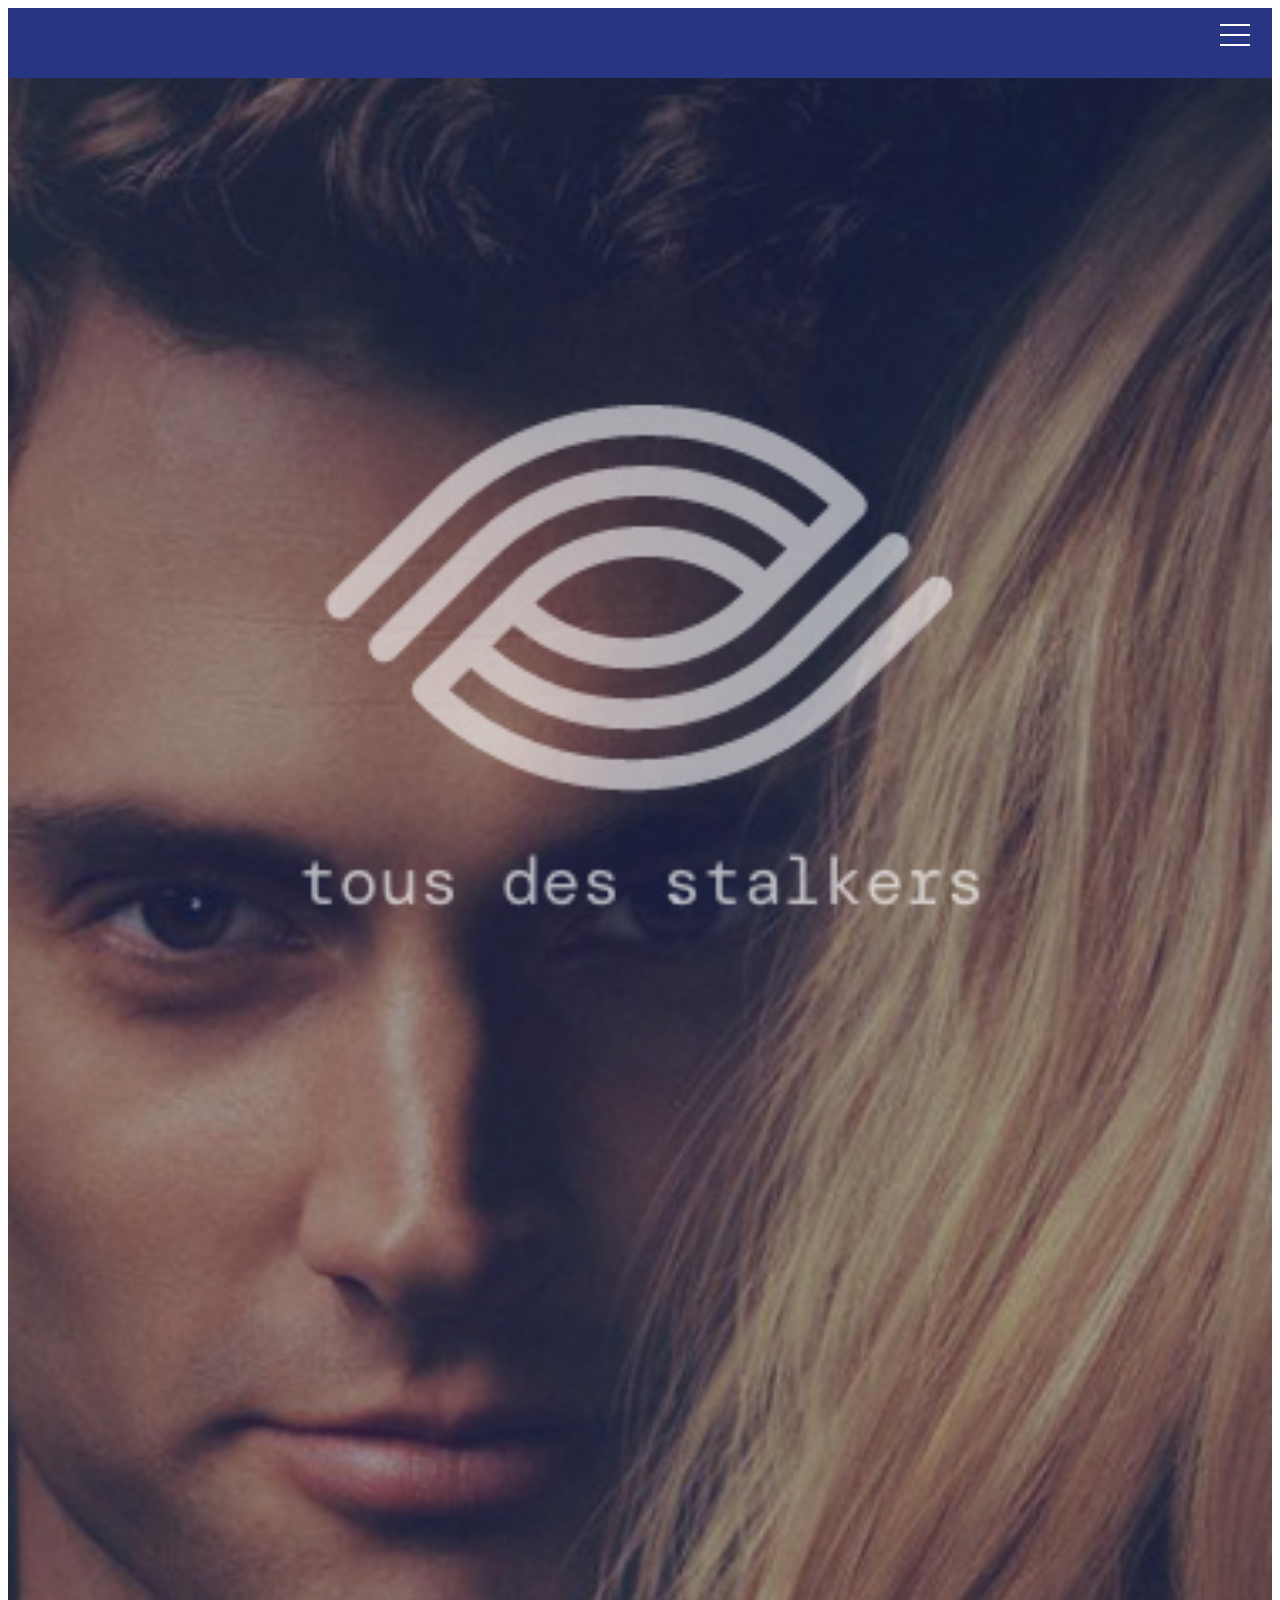
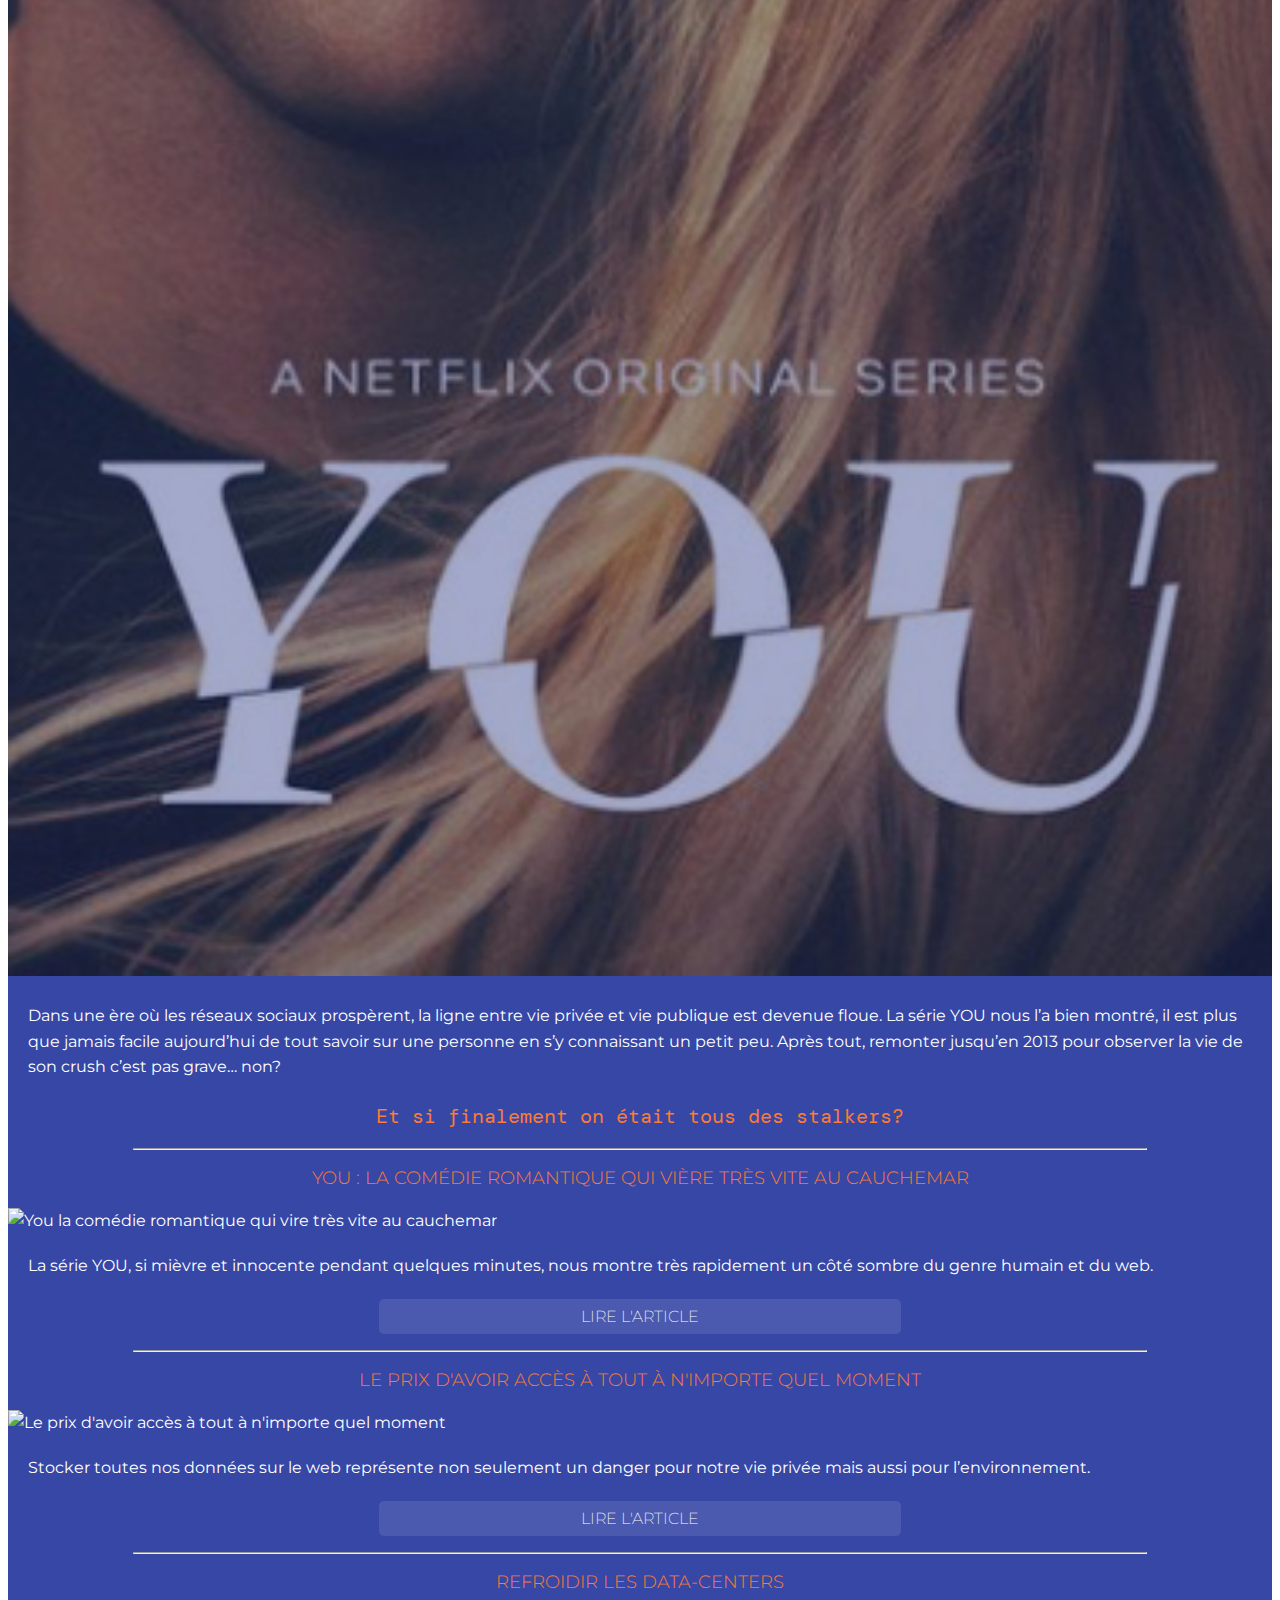
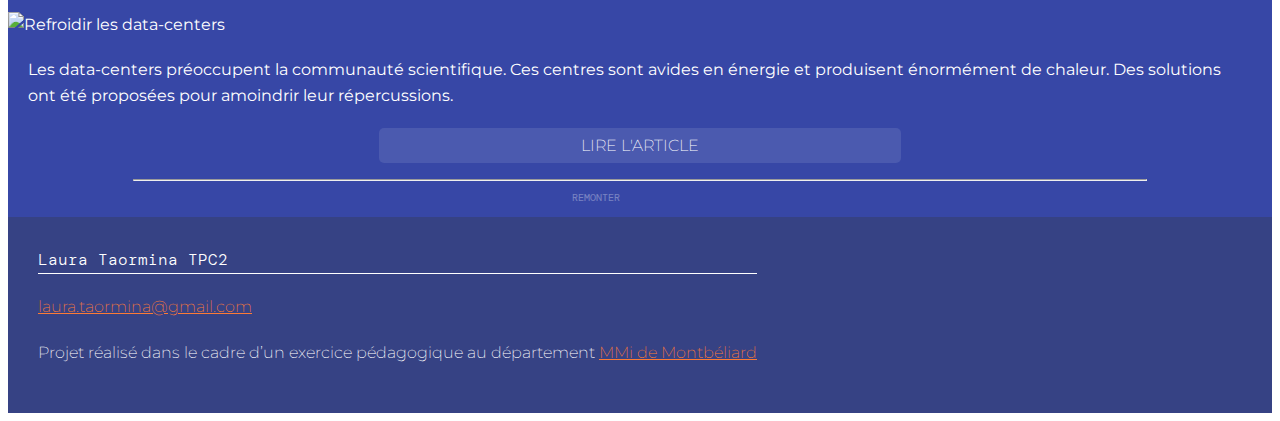
==== commit 70f60a8b: "Style formulaire" ====
--- a/index.html
+++ b/index.html
@@ -49,7 +49,8 @@
         <p>La série YOU, si mièvre et innocente pendant quelques minutes, nous montre très rapidement un côté sombre du
             genre humain et du web. </p>
 
-        <a href="article-1.html"><p class="bouton-lire-article">Lire l'article <i class="far fa-arrow-alt-circle-right"></i></p></a>
+        <a href="article-1.html"><p class="bouton-lire-article">Lire l'article <i
+                class="far fa-arrow-alt-circle-right"></i></p></a>
 
         <hr>
 
@@ -58,16 +59,19 @@
         <p>Stocker toutes nos données sur le web représente non seulement un danger pour notre vie privée mais aussi
             pour l’environnement. </p>
 
-        <a href="article-2.html"><p class="bouton-lire-article">Lire l'article <i class="far fa-arrow-alt-circle-right"></i></p></a>
+        <a href="article-2.html"><p class="bouton-lire-article">Lire l'article <i
+                class="far fa-arrow-alt-circle-right"></i></p></a>
 
         <hr>
 
         <h1>Refroidir les data-centers</h1>
         <img src="img/data-center2.jpg" alt="Refroidir les data-centers">
         <p>Les data-centers préoccupent la communauté scientifique. Ces centres sont avides en énergie et produisent
-            énormément de chaleur. Des solutions ont été proposées pour amoindrir leur répercussions.</p></div>
+            énormément de chaleur. Des solutions ont été proposées pour amoindrir leur répercussions.</p>
 
-    <a href="article-3.html"><p class="bouton-lire-article">Lire l'article <i class="far fa-arrow-alt-circle-right"></i></p></a>
+        <a href="article-3.html"><p class="bouton-lire-article">Lire l'article <i
+                class="far fa-arrow-alt-circle-right"></i></p></a>
+    </div>
 
     <hr>
 
--- a/css/mescss/couleur-et-typographie.css
+++ b/css/mescss/couleur-et-typographie.css
@@ -18,7 +18,6 @@
 }
 
 a {
-    text-decoration: none;
     color: #FC7B35;
 }
 
@@ -129,3 +128,33 @@
     color: white;
 }
 
+.tweets a {
+    text-decoration: none;
+}
+
+.page-article > main > a {
+    text-decoration: none;
+}
+
+#msg, #mail, #name, #first-name, .button > button {
+    background-color: #3747A6;
+    color: white;
+    border-radius: 5px;
+    padding: 0.7em;
+    font-family: 'DM Mono', monospace;
+    border: white;
+    margin-bottom: 0.5em;
+    margin-left: 0.7em;
+}
+
+#msg, #mail, #name, #first-name {
+    width: 20em;
+}
+
+.button > button {
+    padding-right: 16.6em;
+}
+
+#msg::placeholder, #mail::placeholder, #name::placeholder, #first-name::placeholder {
+    color: #C3C8E4;
+}--- a/css/mescss/menu.css
+++ b/css/mescss/menu.css
@@ -92,6 +92,7 @@
 
 .menu a {
     color: white;
+    text-decoration: none;
 }
 
 .menu a:hover {
--- a/css/mescss/mise-en-page.css
+++ b/css/mescss/mise-en-page.css
@@ -15,4 +15,5 @@
 .colonne-footer {
     display: table-cell;
     vertical-align: top;
-}+}
+
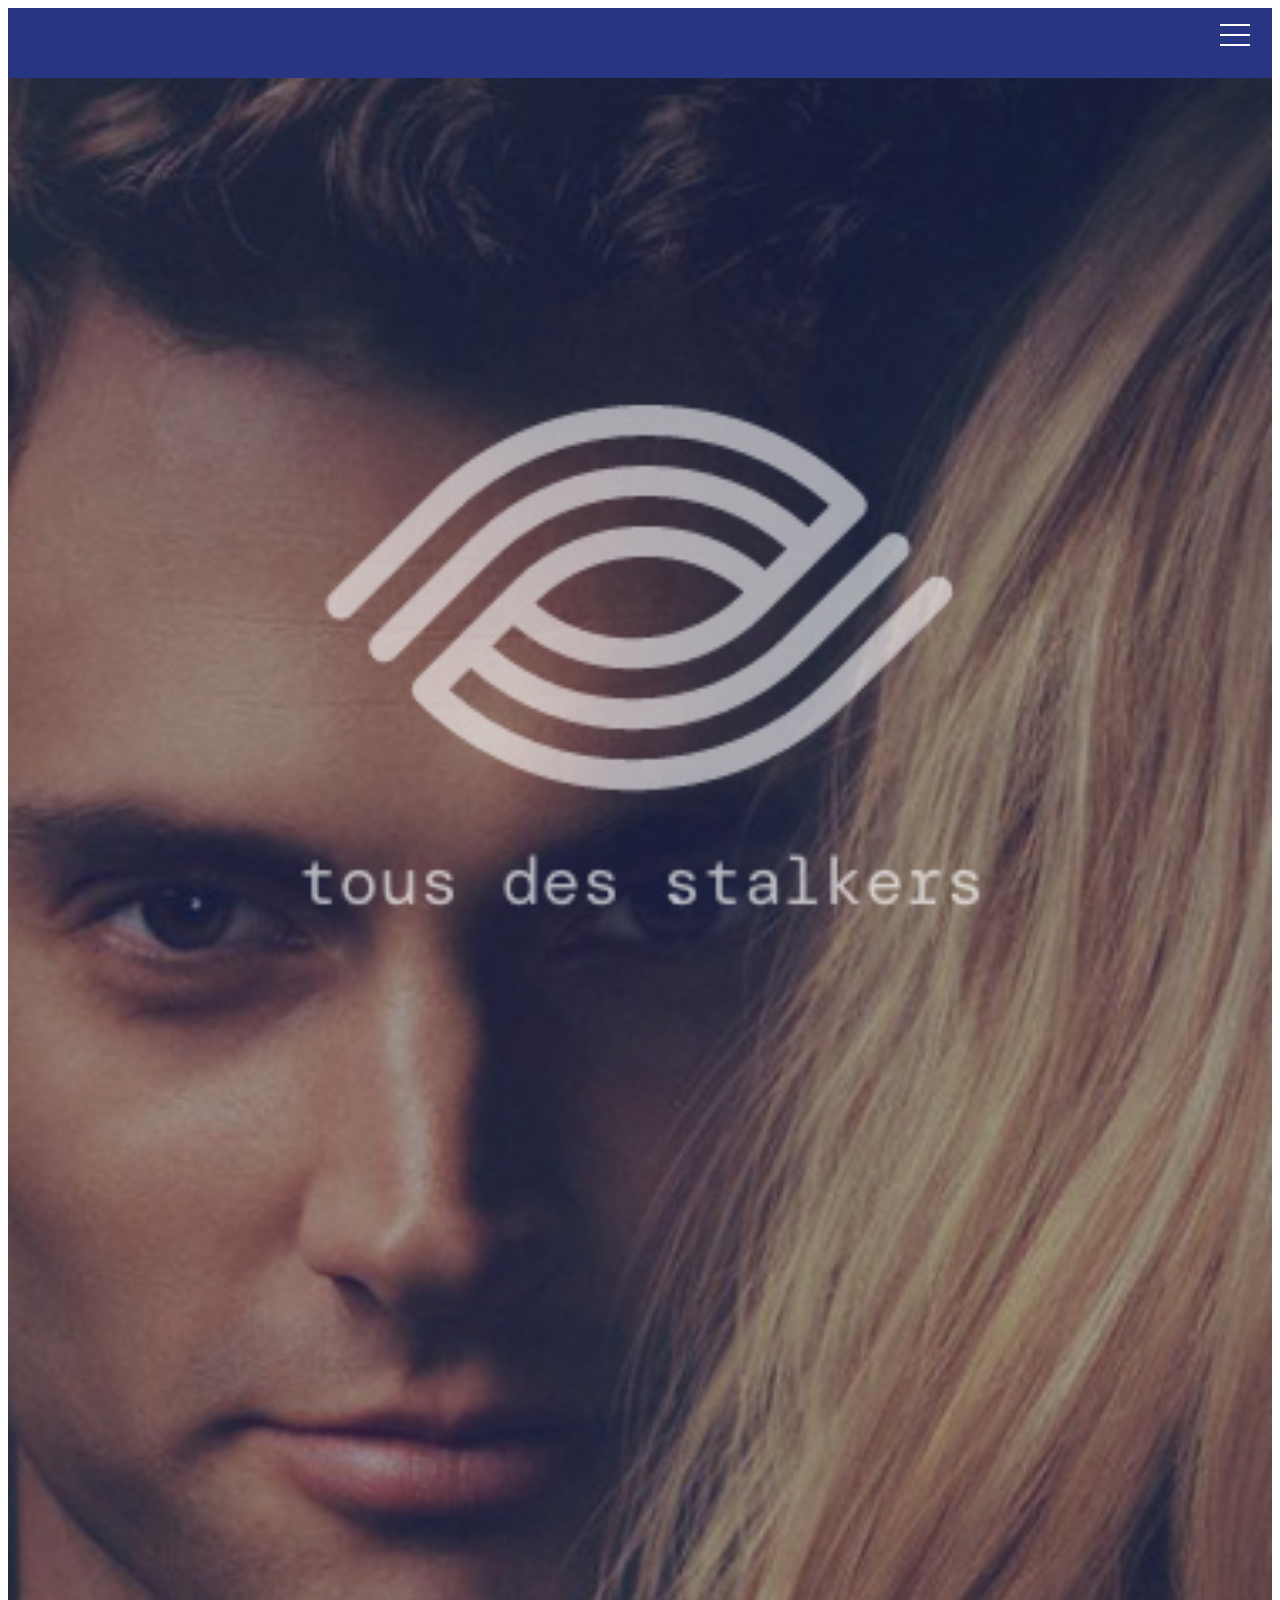
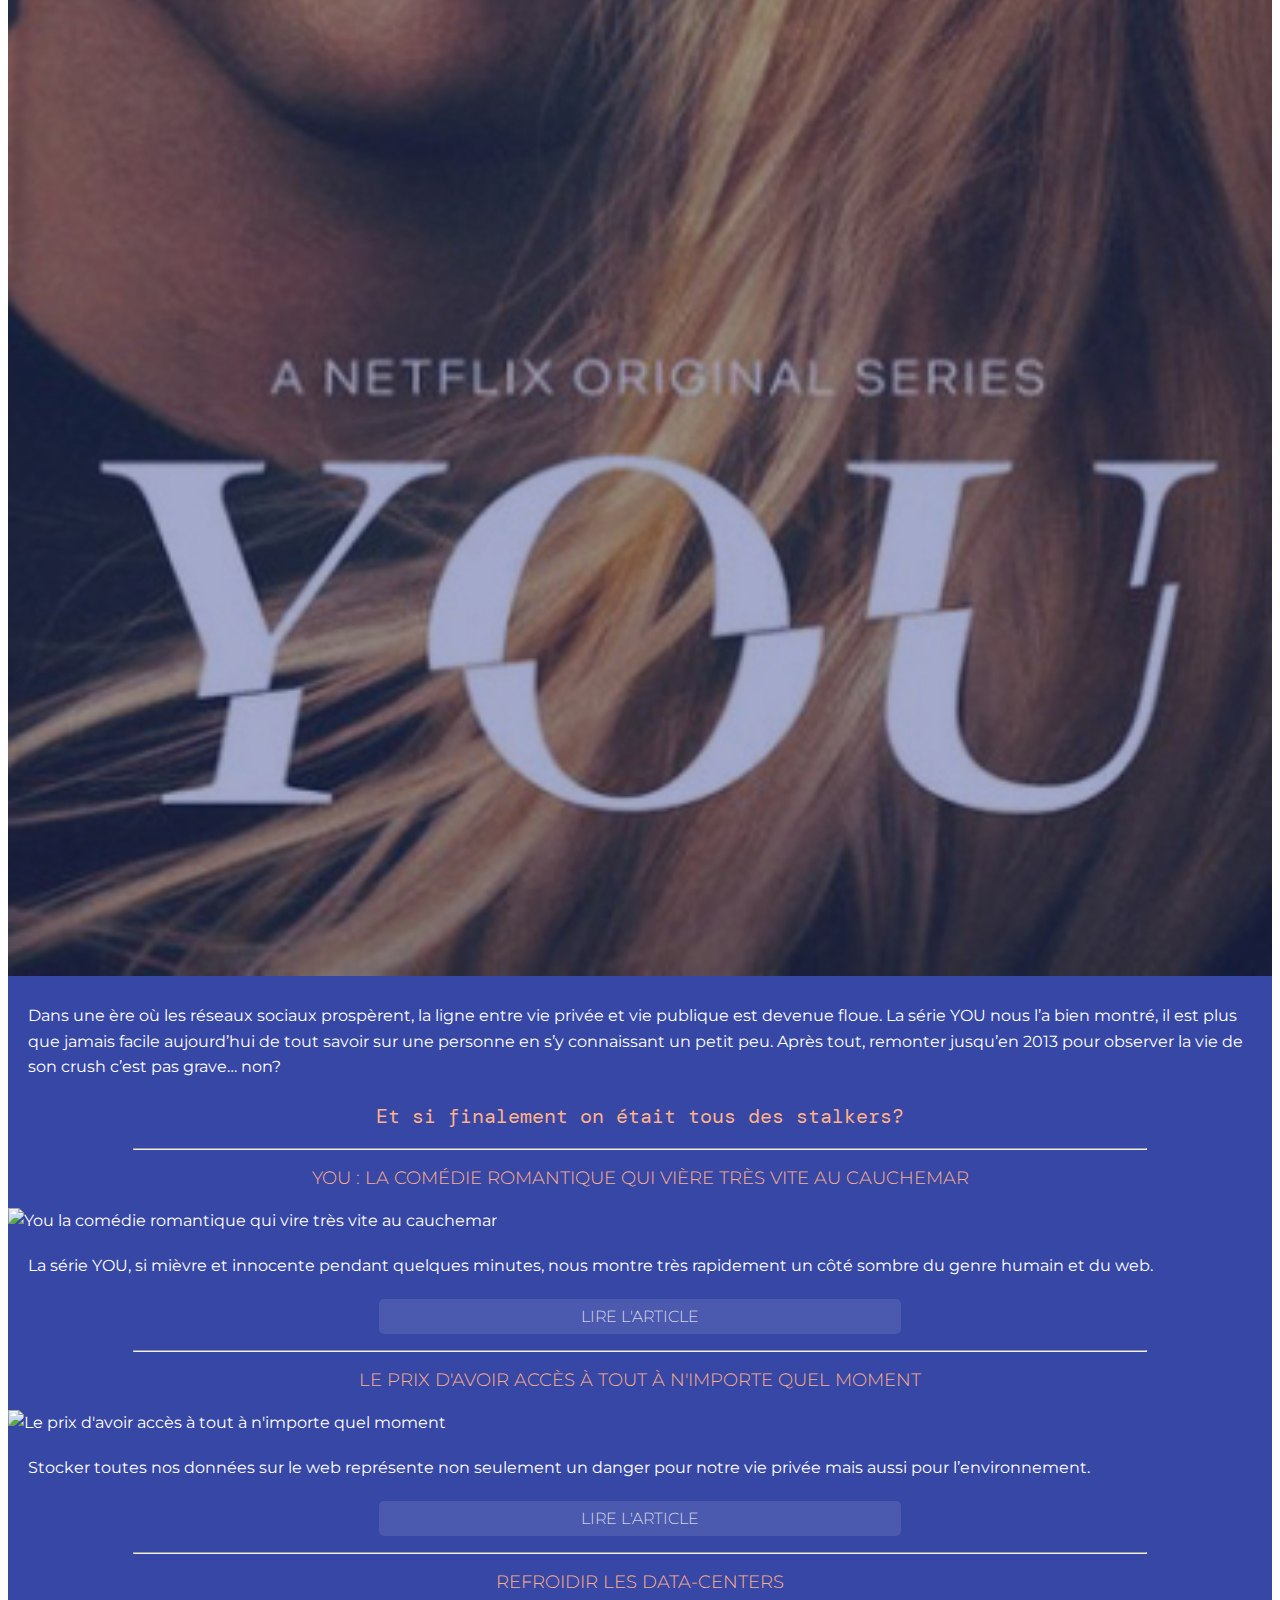
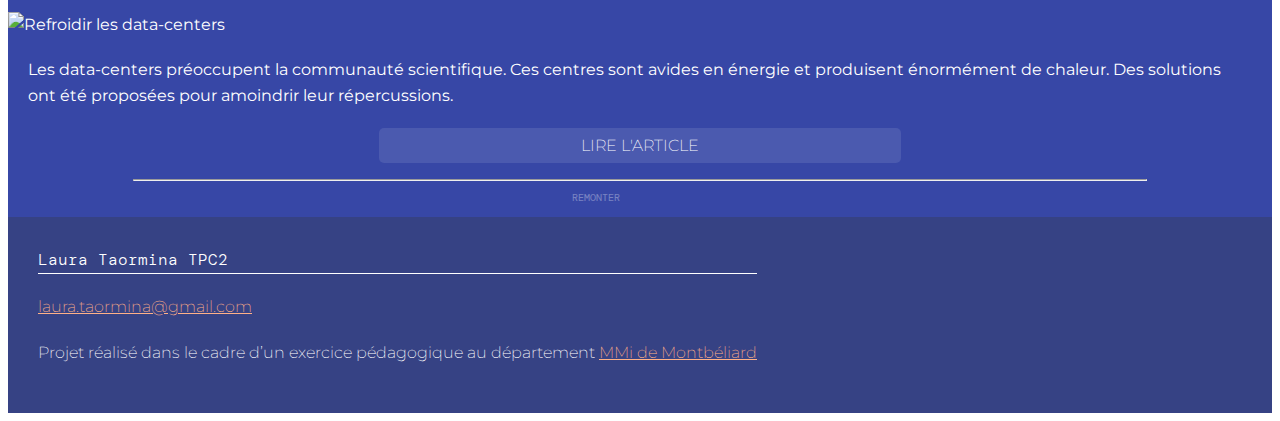
==== commit 2d52f261: "Dernières corrections" ====
--- a/index.html
+++ b/index.html
@@ -4,7 +4,7 @@
     <meta charset="UTF-8">
     <title>Accueil</title>
     <script src="https://kit.fontawesome.com/8444637501.js" crossorigin="anonymous"></script>
-    <meta name="viewport" content="width=device-width, user-scalable=no, intial-scale=1.0 ">
+    <meta name="viewport" content="width=device-width, user-scalable=no, initial-scale=1.0">
     <link rel="stylesheet" href="css/lib/normalize.css">
     <link rel="stylesheet" href="css/mescss/styles-graphiques.css">
     <link rel="stylesheet" href="css/mescss/couleur-et-typographie.css">
--- a/css/mescss/styles-graphiques.css
+++ b/css/mescss/styles-graphiques.css
@@ -24,6 +24,7 @@
     flex: 1 0 220px;
     margin-right: 20px;
     scroll-snap-align: center;
+    color: white;
 }
 
 
@@ -36,7 +37,7 @@
 }
 
 ::-webkit-scrollbar-thumb {
-    background-color: #FC7B35;
+    background-color: #FFB187;
 }
 
 .autres-projets > ul {
@@ -72,7 +73,7 @@
 
 .lire-article-suivant {
     font-family: 'DM Mono', monospace;
-    color: #FC7B35;
+    color: #bf4c0d;
     font-size: 1.4rem;
     text-transform: uppercase;
 }
@@ -91,7 +92,7 @@
     padding: 15px;
     text-align: center;
     font-style: italic;
-    color: #FC7B35;
+    color: #bf4c0d;
     border-radius: 4px;
 }
 
--- a/css/mescss/couleur-et-typographie.css
+++ b/css/mescss/couleur-et-typographie.css
@@ -18,12 +18,29 @@
 }
 
 a {
-    color: #FC7B35;
+    color: #FFB187;
+}
+
+.page-article a {
+    color: #BF4C0D;
+}
+
+.page-article a:hover {
+    color: #273582;
+}
+
+.page-article > footer a {
+    color: #FFB187;
+}
+
+.page-article > footer a:hover,
+footer a:hover {
+    color: white;
 }
 
 .index h1 {
     font-family: 'Montserrat', sans-serif;
-    color: #FC7B35;
+    color: #FFB187;
     font-size: 1.8rem;
     font-weight: 300;
     text-transform: uppercase;
@@ -45,7 +62,7 @@
 
 h2, h3 {
     font-family: 'DM Mono', monospace;
-    color: #FC7B35;
+    color: #BF4C0D;
 }
 
 h2 {
@@ -56,10 +73,6 @@
 h3 {
     margin-left: 25px;
     font-size: 1.6rem;
-}
-
-em {
-    color: #FC7B35;
 }
 
 footer {
@@ -98,7 +111,7 @@
 .tagline {
     font-family: 'DM Mono', monospace;
     font-size: 2rem;
-    color: #FC7B35;
+    color: #FFB187;
     text-align: center;
 }
 
@@ -147,6 +160,10 @@
     margin-left: 0.7em;
 }
 
+#msg {
+    height: 135px;
+}
+
 #msg, #mail, #name, #first-name {
     width: 20em;
 }
@@ -157,4 +174,25 @@
 
 #msg::placeholder, #mail::placeholder, #name::placeholder, #first-name::placeholder {
     color: #C3C8E4;
+}
+
+.page-article ul {
+    color: #273582;
+}
+
+.legende {
+    font-size: 1.3rem;
+    border-left: 0.5px #3747A6 solid;
+    padding-left: 1em;
+    color: #3747A6;
+    font-weight: 200;
+}
+
+.autres-projets a {
+    color: white;
+    text-decoration: none;
+}
+
+.autres-projets a:hover {
+    color: #ffb187
 }--- a/css/mescss/menu.css
+++ b/css/mescss/menu.css
@@ -96,7 +96,7 @@
 }
 
 .menu a:hover {
-    color: #FC7B35;
+    color: #FFB187;
 }
 
 .menu-open .menu li {
--- a/css/mescss/mise-en-page.css
+++ b/css/mescss/mise-en-page.css
@@ -2,14 +2,20 @@
     display: table-cell;
     width: 50%;
     vertical-align: top;
+    padding: 4px;
 }
+
+.img-autres-projets {
+    margin-left: -25px;
+}
+
 
 .lire-article-suivant {
     position: absolute
 }
 
 .article-suivant {
-    margin-top: 65px;
+    margin-top: 3em;
 }
 
 .colonne-footer {
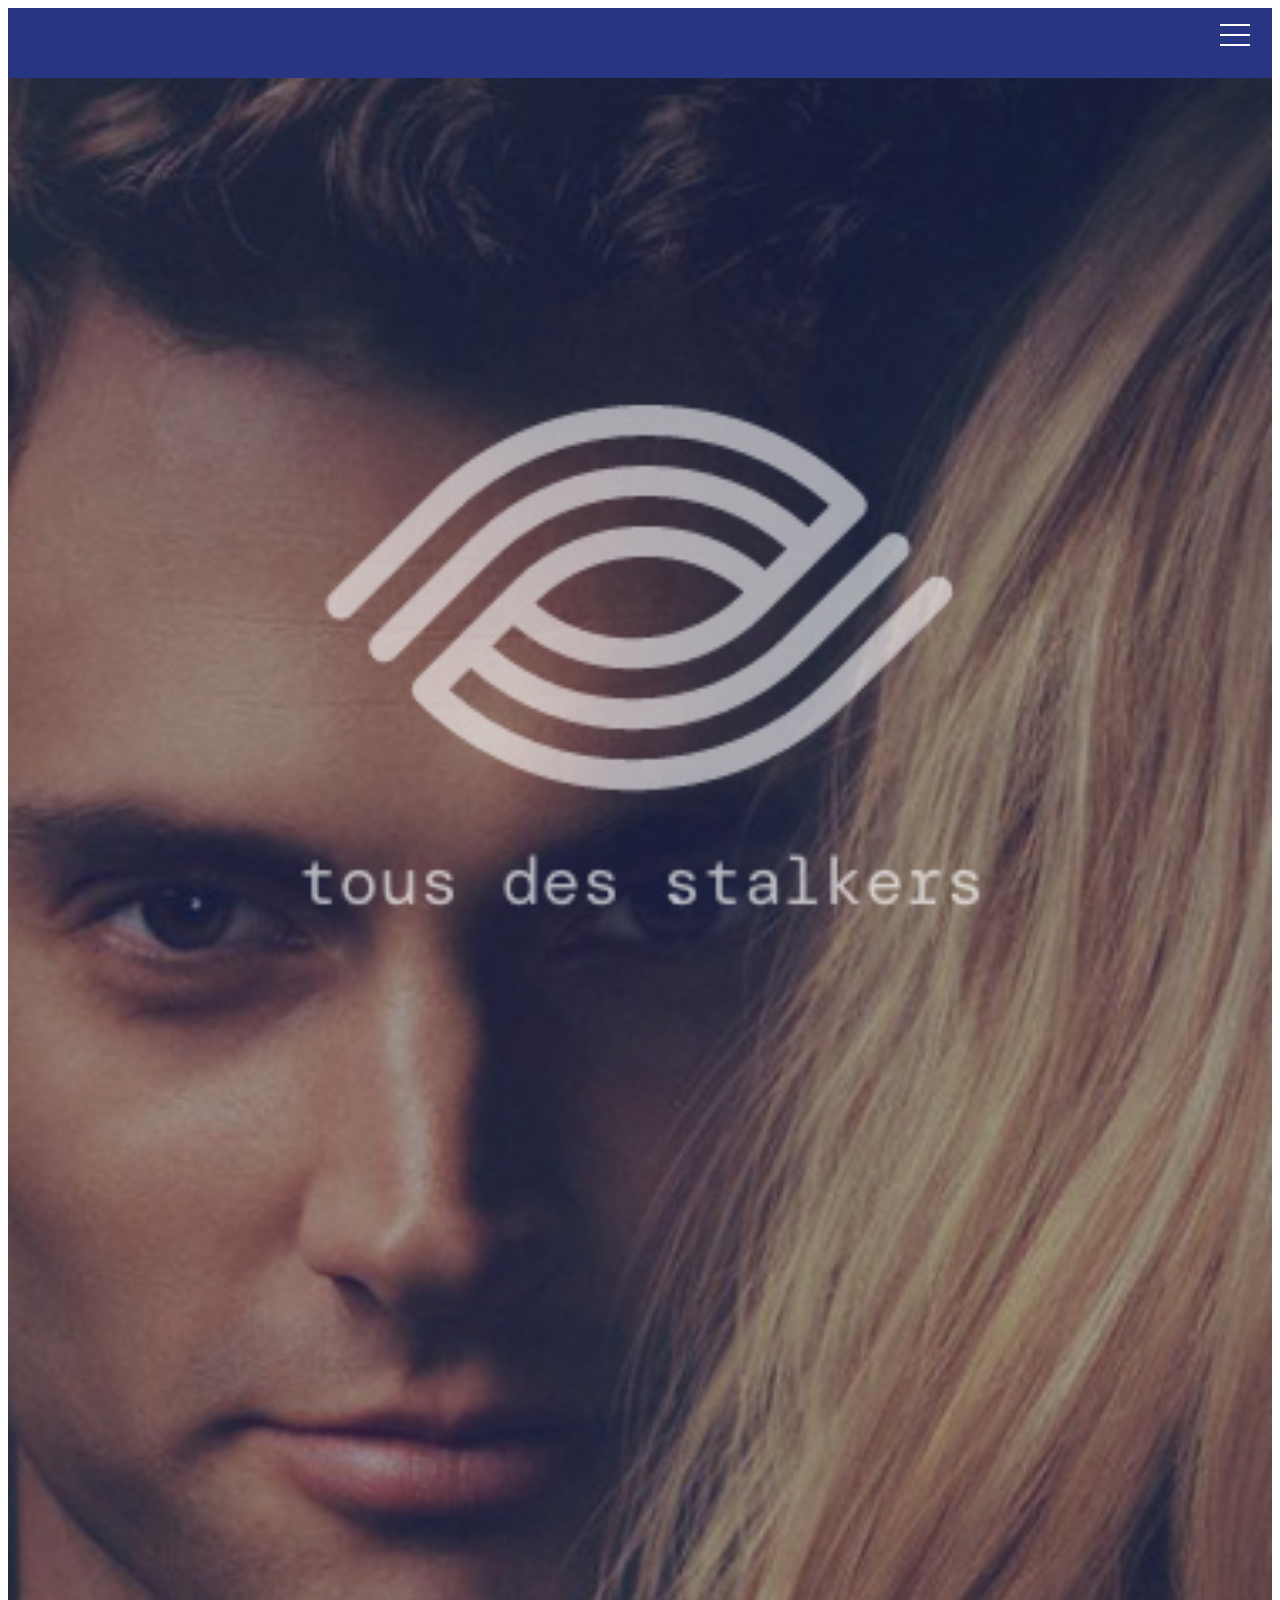
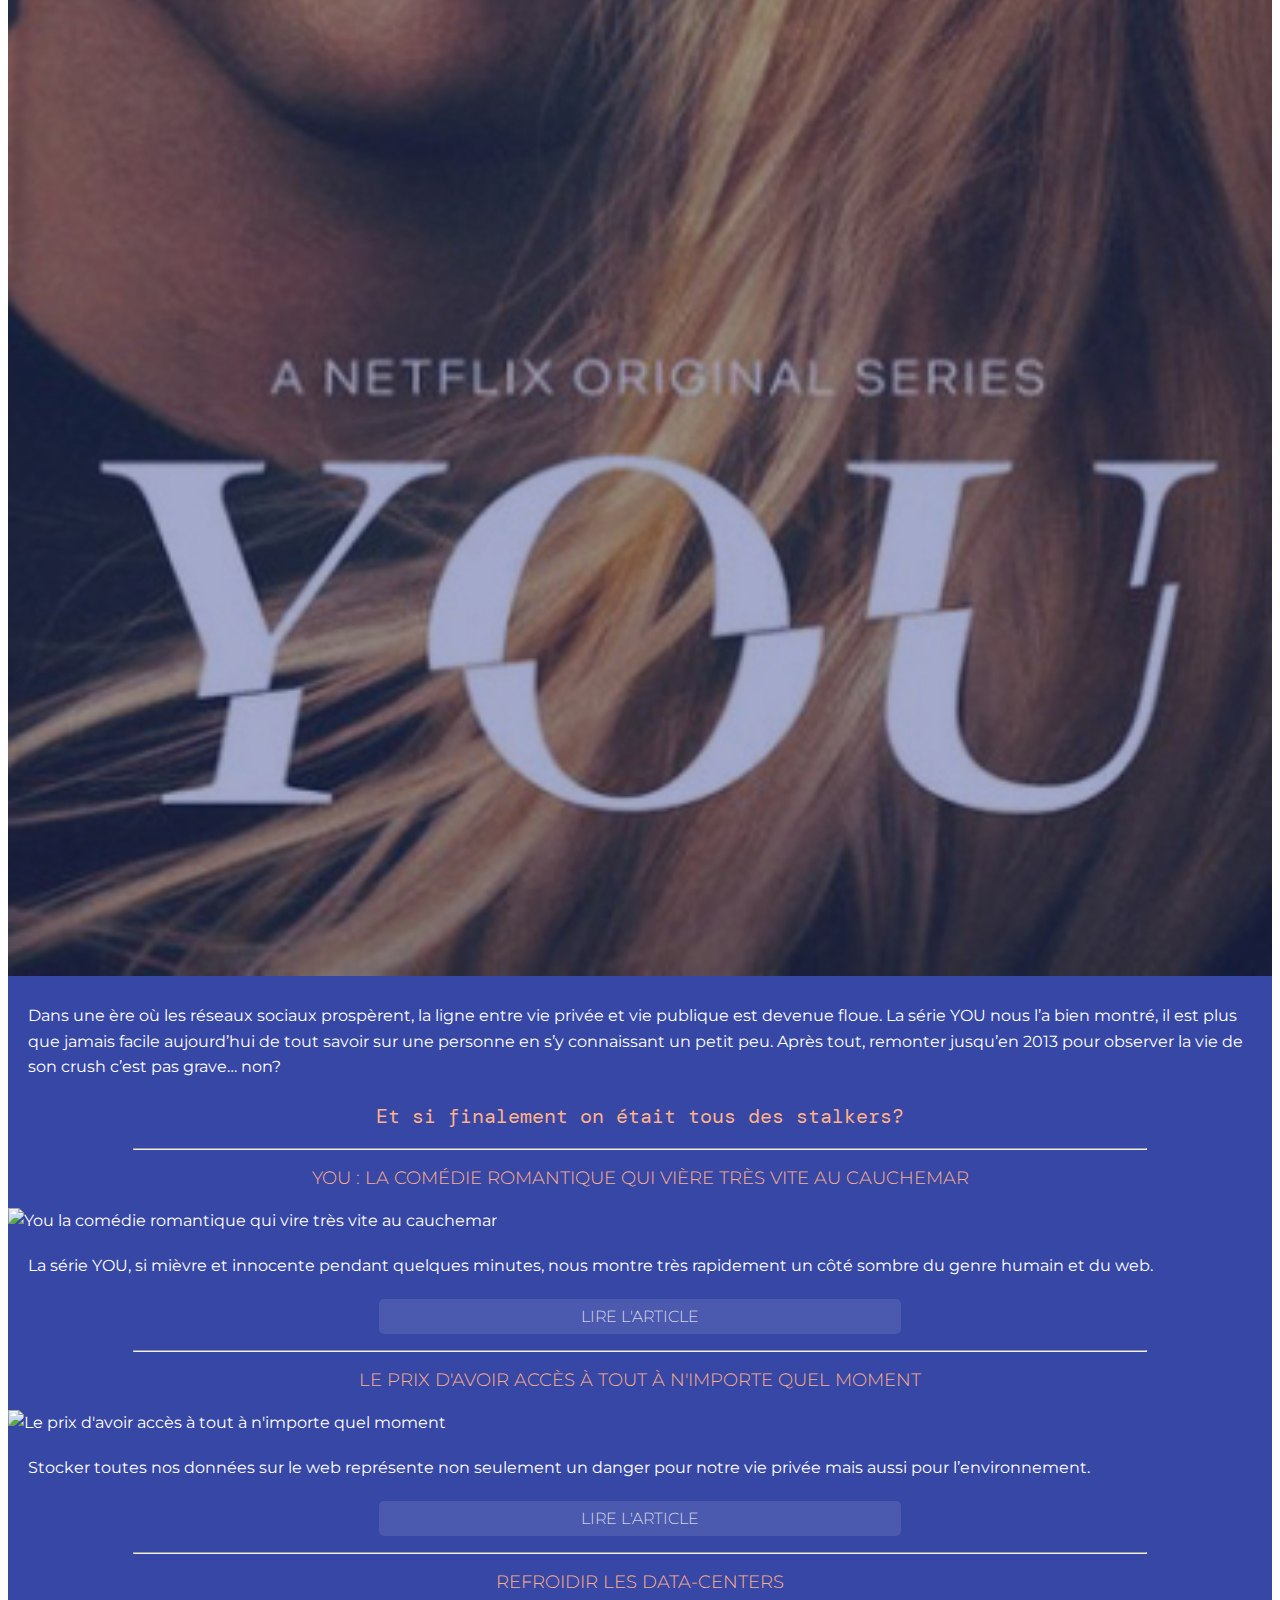
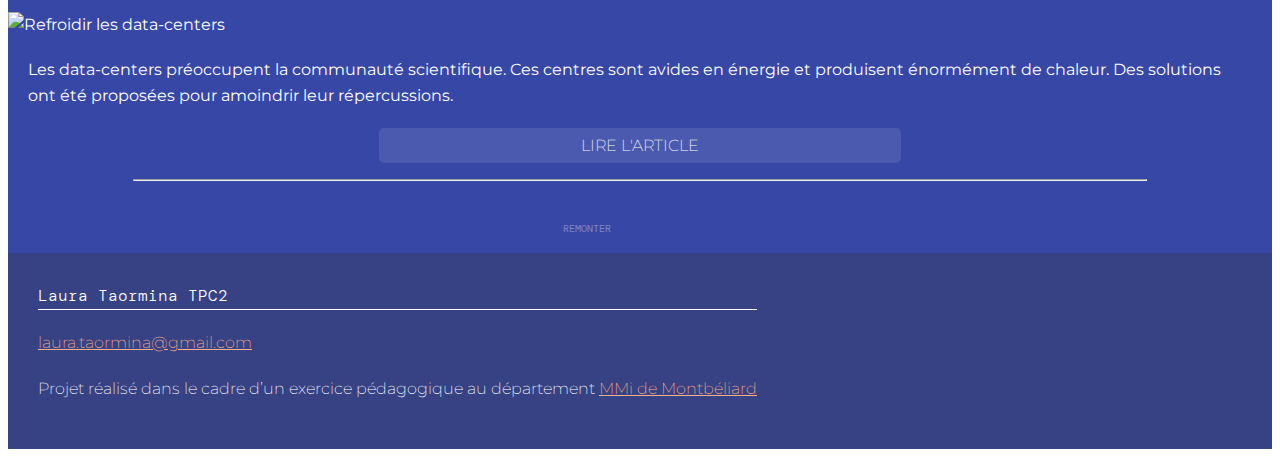
==== commit 8c5a3712: "Ajout d'une icone Liens autres projets" ====
--- a/index.html
+++ b/index.html
@@ -5,6 +5,7 @@
     <title>Accueil</title>
     <script src="https://kit.fontawesome.com/8444637501.js" crossorigin="anonymous"></script>
     <meta name="viewport" content="width=device-width, user-scalable=no, initial-scale=1.0">
+    <link rel="icon" type="image/png" href="img/logo-icon.png"/>
     <link rel="stylesheet" href="css/lib/normalize.css">
     <link rel="stylesheet" href="css/mescss/styles-graphiques.css">
     <link rel="stylesheet" href="css/mescss/couleur-et-typographie.css">
--- a/css/mescss/styles-graphiques.css
+++ b/css/mescss/styles-graphiques.css
@@ -83,6 +83,21 @@
     display: block;
     margin: auto;
     opacity: 33%;
+    position: relative;
+}
+
+.bouton-remonter {
+    padding: 2em;
+}
+
+.bouton-remonter p {
+    margin: auto;
+    text-transform: uppercase;
+    font-size: 1rem;
+    font-family: 'DM Mono', monospace;
+    opacity: 33%;
+    position: absolute;
+    left: 44vw;
 }
 
 .quote {
@@ -108,20 +123,6 @@
     text-shadow: 0 -2px 2px black;
 }
 
-.bouton-remonter {
-    padding: 1px;
-}
-
-.bouton-remonter p {
-    margin: auto;
-    padding-left: 44vw;
-    padding-bottom: 1em;
-    text-transform: uppercase;
-    font-size: 1rem;
-    font-family: 'DM Mono', monospace;
-    opacity: 33%;
-}
-
 .bouton-lire-article {
     background-color: #4B5AAF;
     text-transform: uppercase;
--- a/css/mescss/couleur-et-typographie.css
+++ b/css/mescss/couleur-et-typographie.css
@@ -113,6 +113,8 @@
     font-size: 2rem;
     color: #FFB187;
     text-align: center;
+    width: 80%;
+    margin: auto;
 }
 
 hr {
@@ -182,7 +184,7 @@
 
 .legende {
     font-size: 1.3rem;
-    border-left: 0.5px #3747A6 solid;
+    border-left: 0.2em #3747A6 solid;
     padding-left: 1em;
     color: #3747A6;
     font-weight: 200;
